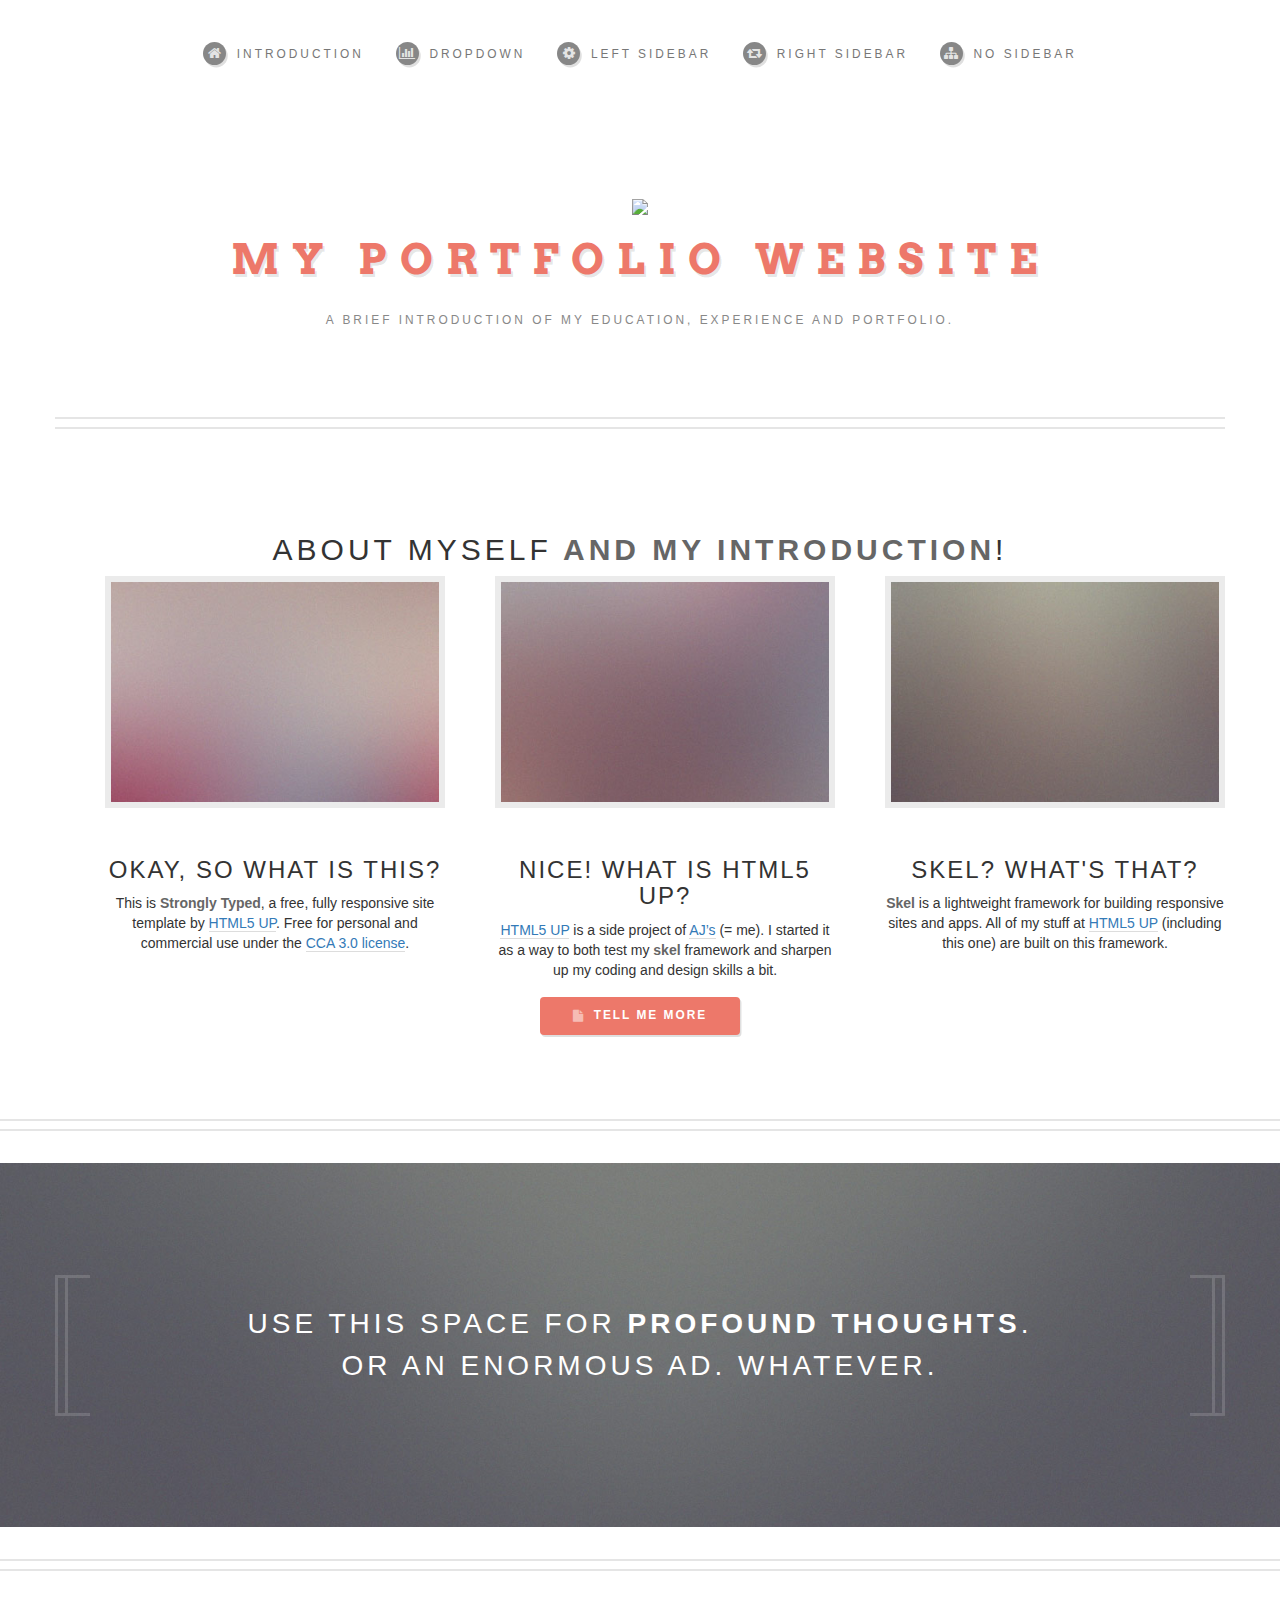
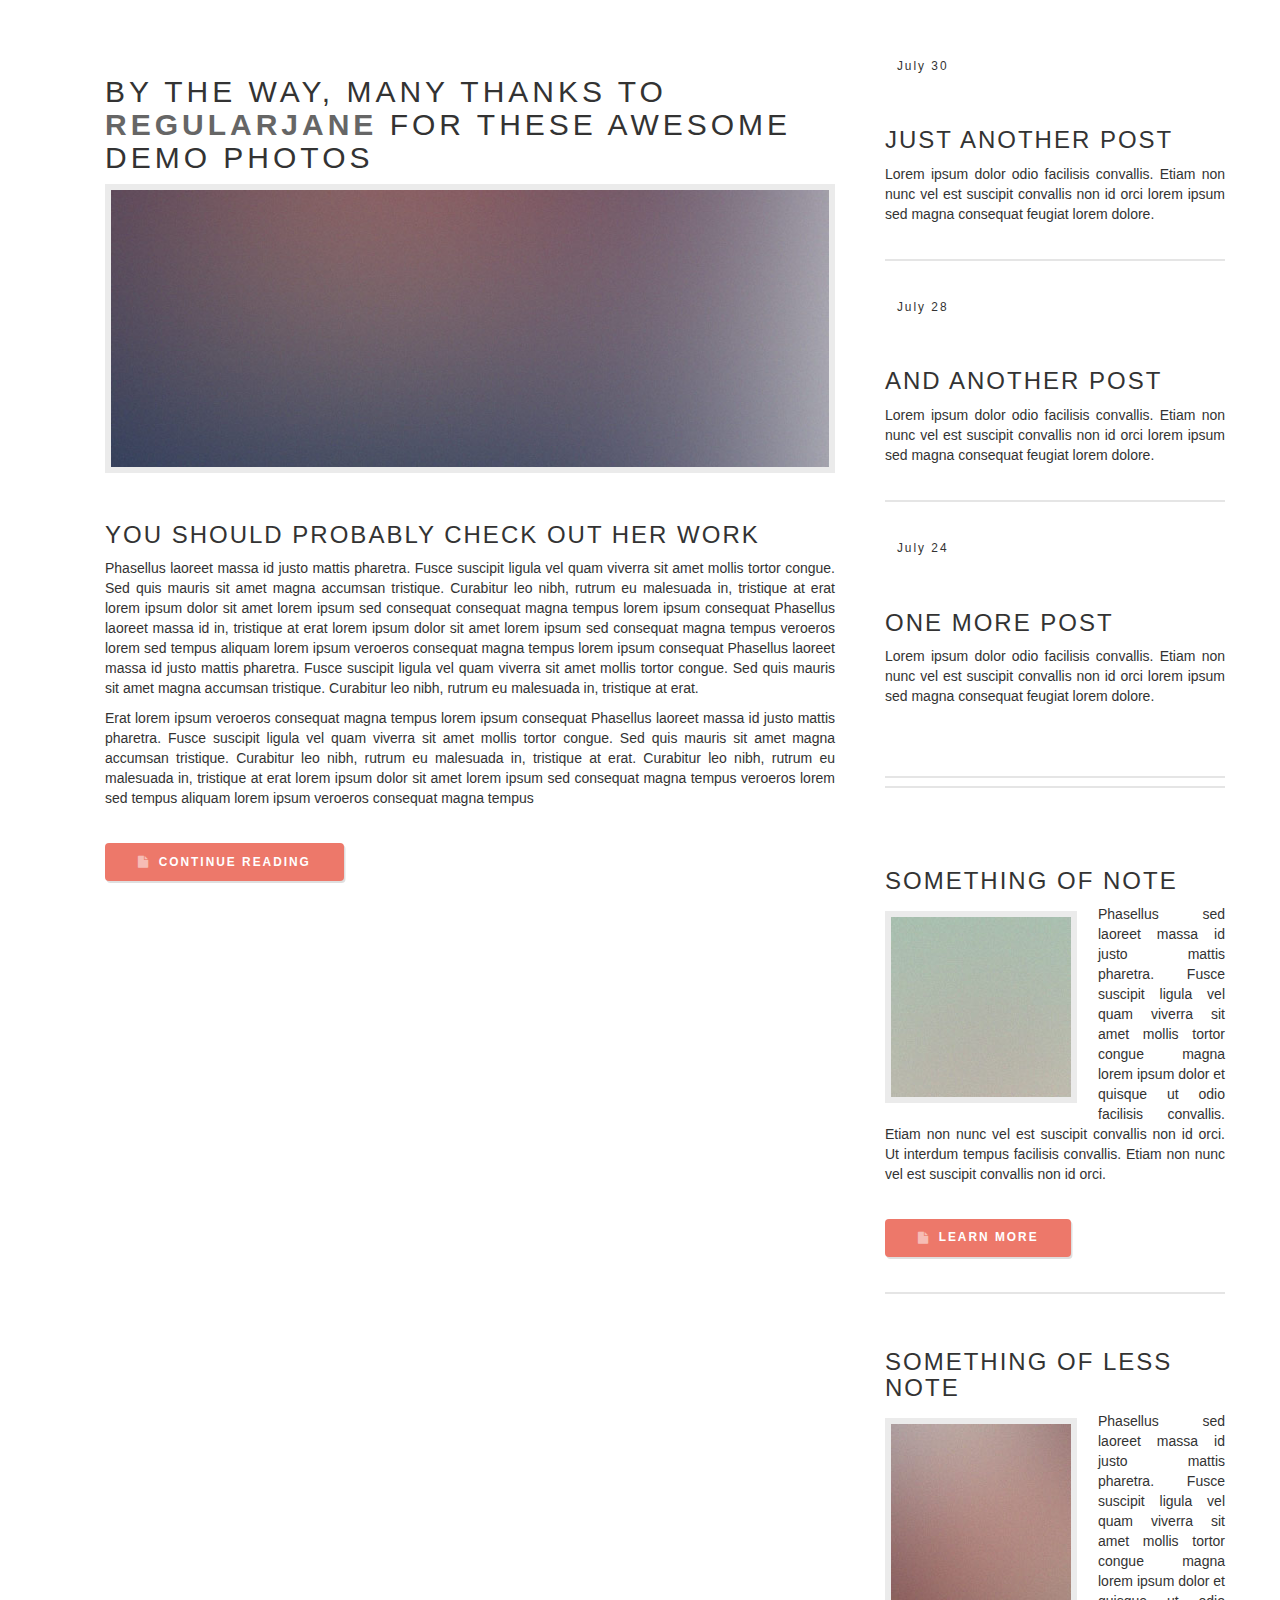
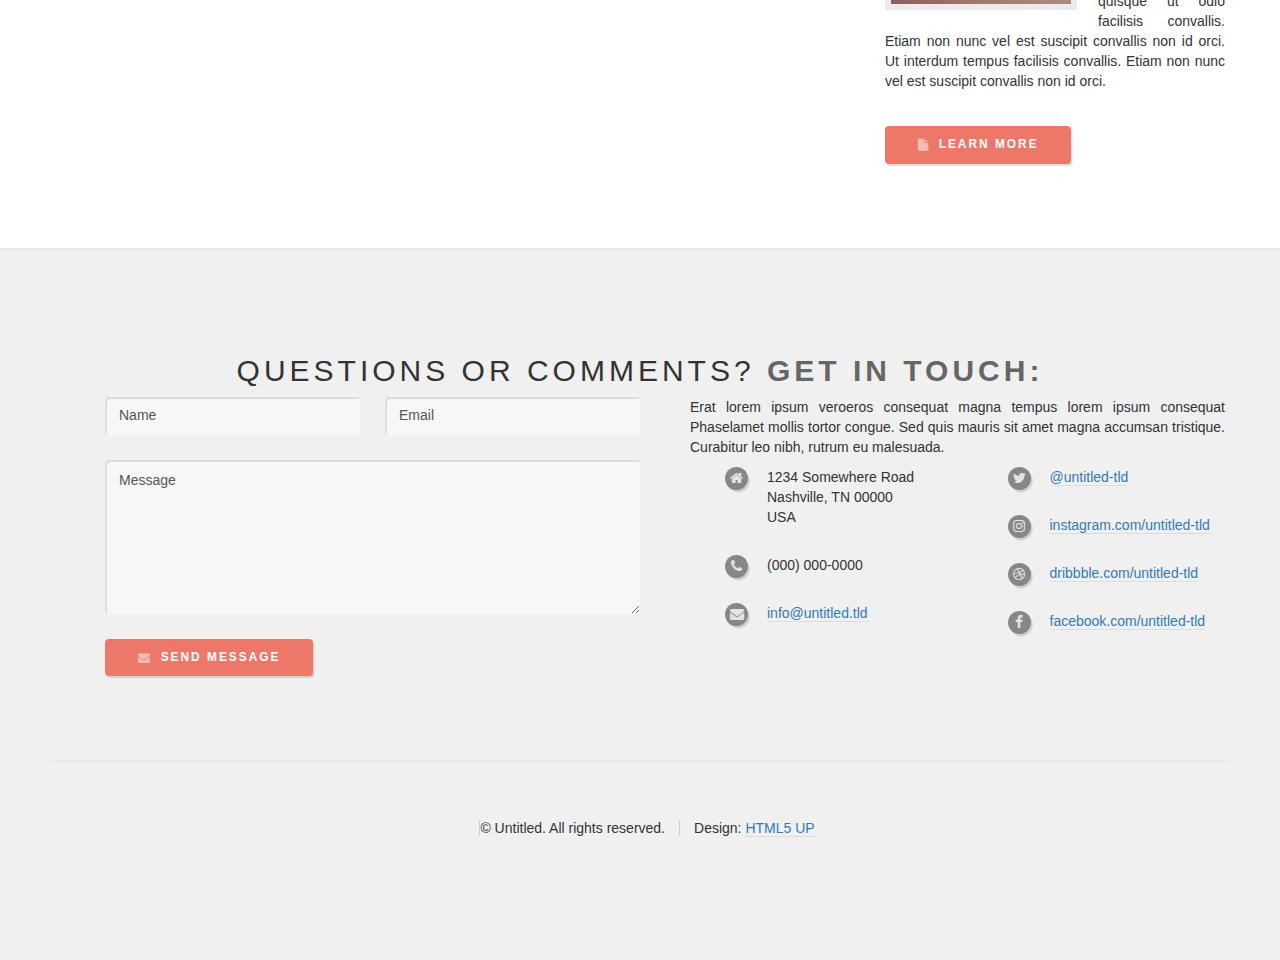
==== .vscode/introduction.html @ 700b2732 "New Introduction Page" ====
<!DOCTYPE HTML>
<!--
	Strongly Typed by HTML5 UP
	html5up.net | @ajlkn
	Free for personal and commercial use under the CCA 3.0 license (html5up.net/license)
-->
<html>
	<head>
		<title>My Introduction</title>
		<meta charset="utf-8" />
		<meta name="viewport" content="width=device-width, initial-scale=1" />
		<!--[if lte IE 8]><script src="assets/js/ie/html5shiv.js"></script><![endif]-->
		<link rel="stylesheet" href="assets/css/main.css" />
		<!--[if lte IE 8]><link rel="stylesheet" href="assets/css/ie8.css" /><![endif]-->
		<meta name="viewport" content="width=device-width, initial-scale=1">
        <link rel="stylesheet" href="https://maxcdn.bootstrapcdn.com/bootstrap/3.3.7/css/bootstrap.min.css">
        <script src="https://ajax.googleapis.com/ajax/libs/jquery/3.2.0/jquery.min.js"></script>
        <script src="https://maxcdn.bootstrapcdn.com/bootstrap/3.3.7/js/bootstrap.min.js"></script>
	</head>
	<body class="homepage">
		<div id="page-wrapper">

			<!-- Header -->
				<div id="header-wrapper">
					<div id="header" class="container">

						<!-- Logo -->
							<img src="https://www.mnsu.edu/standards/logos/logo-final-c.png" class="img-fluid" height="200px">
							<h1 id="logo"><a href="index.html">My Portfolio Website</a></h1>
							<p>A brief introduction of my education, experience and portfolio.</p>
						<!-- Nav -->
							<nav id="nav">
								<ul>
									<li><a class="icon fa-home" href="introduction.html"><span>Introduction</span></a></li>
									<li>
										<a href="#" class="icon fa-bar-chart-o"><span>Dropdown</span></a>
										<ul>
											<li><a href="#">Lorem ipsum dolor</a></li>
											<li><a href="#">Magna phasellus</a></li>
											<li><a href="#">Etiam dolore nisl</a></li>
											<li>
												<a href="#">Phasellus consequat</a>
												<ul>
													<li><a href="#">Magna phasellus</a></li>
													<li><a href="#">Etiam dolore nisl</a></li>
													<li><a href="#">Phasellus consequat</a></li>
												</ul>
											</li>
											<li><a href="#">Veroeros feugiat</a></li>
										</ul>
									</li>
									<li><a class="icon fa-cog" href="left-sidebar.html"><span>Left Sidebar</span></a></li>
									<li><a class="icon fa-retweet" href="right-sidebar.html"><span>Right Sidebar</span></a></li>
									<li><a class="icon fa-sitemap" href="no-sidebar.html"><span>No Sidebar</span></a></li>
								</ul>
							</nav>

					</div>
				</div>

			<!-- Features -->
				<div id="features-wrapper">
					<section id="features" class="container">
						<header>
							<h2>About Myself<strong> and my Introduction</strong>!</h2>
						</header>
						<div class="row">
							<div class="4u 12u(mobile)">

								<!-- Feature -->
									<section>
										<a href="#" class="image featured"><img src="images/pic01.jpg" alt="" /></a>
										<header>
											<h3>Okay, so what is this?</h3>
										</header>
										<p>This is <strong>Strongly Typed</strong>, a free, fully responsive site template
										by <a href="http://html5up.net">HTML5 UP</a>. Free for personal and commercial use under the
										<a href="http://html5up.net/license">CCA 3.0 license</a>.</p>
									</section>

							</div>
							<div class="4u 12u(mobile)">

								<!-- Feature -->
									<section>
										<a href="#" class="image featured"><img src="images/pic02.jpg" alt="" /></a>
										<header>
											<h3>Nice! What is HTML5 UP?</h3>
										</header>
										<p><a href="http://html5up.net">HTML5 UP</a> is a side project of <a href="http://twitter.com/ajlkn">AJ’s</a> (= me).
										I started it as a way to both test my <strong>skel</strong> framework and sharpen up my coding
										and design skills a bit.</p>
									</section>

							</div>
							<div class="4u 12u(mobile)">

								<!-- Feature -->
									<section>
										<a href="#" class="image featured"><img src="images/pic03.jpg" alt="" /></a>
										<header>
											<h3>Skel? What's that?</h3>
										</header>
										<p><strong>Skel</strong> is a lightweight framework for building responsive
										sites and apps. All of my stuff at <a href="http://html5up.net">HTML5 UP</a> (including this
										one) are built on this framework.</p>
									</section>

							</div>
						</div>
						<ul class="actions">
							<li><a href="#" class="button icon fa-file">Tell Me More</a></li>
						</ul>
					</section>
				</div>

			<!-- Banner -->
				<div id="banner-wrapper">
					<div class="inner">
						<section id="banner" class="container">
							<p>Use this space for <strong>profound thoughts</strong>.<br />
							Or an enormous ad. Whatever.</p>
						</section>
					</div>
				</div>

			<!-- Main -->
				<div id="main-wrapper">
					<div id="main" class="container">
						<div class="row">

							<!-- Content -->
								<div id="content" class="8u 12u(mobile)">

									<!-- Post -->
										<article class="box post">
											<header>
												<h2><a href="#">By the way, many thanks to <strong>regularjane</strong>
												for these awesome demo photos</a></h2>
											</header>
											<a href="#" class="image featured"><img src="images/pic05.jpg" alt="" /></a>
											<h3>You should probably check out her work</h3>
											<p>Phasellus laoreet massa id justo mattis pharetra. Fusce suscipit
											ligula vel quam viverra sit amet mollis tortor congue. Sed quis mauris
											sit amet magna accumsan tristique. Curabitur leo nibh, rutrum eu malesuada
											in, tristique at erat lorem ipsum dolor sit amet lorem ipsum sed consequat
											consequat magna tempus lorem ipsum consequat Phasellus laoreet massa id
											in, tristique at erat lorem ipsum dolor sit amet lorem ipsum sed consequat
											magna tempus veroeros lorem sed tempus aliquam lorem ipsum veroeros
											consequat magna tempus lorem ipsum consequat Phasellus laoreet massa id
											justo mattis pharetra. Fusce suscipit ligula vel quam viverra sit amet
											mollis tortor congue. Sed quis mauris sit amet magna accumsan tristique.
											Curabitur leo nibh, rutrum eu malesuada in, tristique at erat.</p>
											<p>Erat lorem ipsum veroeros consequat magna tempus lorem ipsum consequat
											Phasellus laoreet massa id justo mattis pharetra. Fusce suscipit ligula
											vel quam viverra sit amet mollis tortor congue. Sed quis mauris sit amet
											magna accumsan tristique. Curabitur leo nibh, rutrum eu malesuada in,
											tristique at erat. Curabitur leo nibh, rutrum eu malesuada  in, tristique
											at erat lorem ipsum dolor sit amet lorem ipsum sed consequat magna
											tempus veroeros lorem sed tempus aliquam lorem ipsum veroeros consequat
											magna tempus</p>
											<ul class="actions">
												<li><a href="#" class="button icon fa-file">Continue Reading</a></li>
											</ul>
										</article>

								</div>

							<!-- Sidebar -->
								<div id="sidebar" class="4u 12u(mobile)">

									<!-- Excerpts -->
										<section>
											<ul class="divided">
												<li>

													<!-- Excerpt -->
														<article class="box excerpt">
															<header>
																<span class="date">July 30</span>
																<h3><a href="#">Just another post</a></h3>
															</header>
															<p>Lorem ipsum dolor odio facilisis convallis. Etiam non nunc vel est
															suscipit convallis non id orci lorem ipsum sed magna consequat feugiat lorem dolore.</p>
														</article>

												</li>
												<li>

													<!-- Excerpt -->
														<article class="box excerpt">
															<header>
																<span class="date">July 28</span>
																<h3><a href="#">And another post</a></h3>
															</header>
															<p>Lorem ipsum dolor odio facilisis convallis. Etiam non nunc vel est
															suscipit convallis non id orci lorem ipsum sed magna consequat feugiat lorem dolore.</p>
														</article>

												</li>
												<li>

													<!-- Excerpt -->
														<article class="box excerpt">
															<header>
																<span class="date">July 24</span>
																<h3><a href="#">One more post</a></h3>
															</header>
															<p>Lorem ipsum dolor odio facilisis convallis. Etiam non nunc vel est
															suscipit convallis non id orci lorem ipsum sed magna consequat feugiat lorem dolore.</p>
														</article>

												</li>
											</ul>
										</section>

									<!-- Highlights -->
										<section>
											<ul class="divided">
												<li>

													<!-- Highlight -->
														<article class="box highlight">
															<header>
																<h3><a href="#">Something of note</a></h3>
															</header>
															<a href="#" class="image left"><img src="images/pic06.jpg" alt="" /></a>
															<p>Phasellus  sed laoreet massa id justo mattis pharetra. Fusce suscipit ligula vel quam
															viverra sit amet mollis tortor congue magna lorem ipsum dolor et quisque ut odio facilisis
															convallis. Etiam non nunc vel est suscipit convallis non id orci. Ut interdum tempus
															facilisis convallis. Etiam non nunc vel est suscipit convallis non id orci.</p>
															<ul class="actions">
																<li><a href="#" class="button icon fa-file">Learn More</a></li>
															</ul>
														</article>

												</li>
												<li>

													<!-- Highlight -->
														<article class="box highlight">
															<header>
																<h3><a href="#">Something of less note</a></h3>
															</header>
															<a href="#" class="image left"><img src="images/pic07.jpg" alt="" /></a>
															<p>Phasellus  sed laoreet massa id justo mattis pharetra. Fusce suscipit ligula vel quam
															viverra sit amet mollis tortor congue magna lorem ipsum dolor et quisque ut odio facilisis
															convallis. Etiam non nunc vel est suscipit convallis non id orci. Ut interdum tempus
															facilisis convallis. Etiam non nunc vel est suscipit convallis non id orci.</p>
															<ul class="actions">
																<li><a href="#" class="button icon fa-file">Learn More</a></li>
															</ul>
														</article>

												</li>
											</ul>
										</section>

								</div>

						</div>
					</div>
				</div>

			<!-- Footer -->
				<div id="footer-wrapper">
					<div id="footer" class="container">
						<header>
							<h2>Questions or comments? <strong>Get in touch:</strong></h2>
						</header>
						<div class="row">
							<div class="6u 12u(mobile)">
								<section>
									<form method="post" action="#">
										<div class="row 50%">
											<div class="6u 12u(mobile)">
												<input name="name" placeholder="Name" type="text" />
											</div>
											<div class="6u 12u(mobile)">
												<input name="email" placeholder="Email" type="text" />
											</div>
										</div>
										<div class="row 50%">
											<div class="12u">
												<textarea name="message" placeholder="Message"></textarea>
											</div>
										</div>
										<div class="row 50%">
											<div class="12u">
												<a href="#" class="form-button-submit button icon fa-envelope">Send Message</a>
											</div>
										</div>
									</form>
								</section>
							</div>
							<div class="6u 12u(mobile)">
								<section>
									<p>Erat lorem ipsum veroeros consequat magna tempus lorem ipsum consequat Phaselamet
									mollis tortor congue. Sed quis mauris sit amet magna accumsan tristique. Curabitur
									leo nibh, rutrum eu malesuada.</p>
									<div class="row">
										<div class="6u 12u(mobile)">
											<ul class="icons">
												<li class="icon fa-home">
													1234 Somewhere Road<br />
													Nashville, TN 00000<br />
													USA
												</li>
												<li class="icon fa-phone">
													(000) 000-0000
												</li>
												<li class="icon fa-envelope">
													<a href="#">info@untitled.tld</a>
												</li>
											</ul>
										</div>
										<div class="6u 12u(mobile)">
											<ul class="icons">
												<li class="icon fa-twitter">
													<a href="#">@untitled-tld</a>
												</li>
												<li class="icon fa-instagram">
													<a href="#">instagram.com/untitled-tld</a>
												</li>
												<li class="icon fa-dribbble">
													<a href="#">dribbble.com/untitled-tld</a>
												</li>
												<li class="icon fa-facebook">
													<a href="#">facebook.com/untitled-tld</a>
												</li>
											</ul>
										</div>
									</div>
								</section>
							</div>
						</div>
					</div>
					<div id="copyright" class="container">
						<ul class="links">
							<li>&copy; Untitled. All rights reserved.</li><li>Design: <a href="http://html5up.net">HTML5 UP</a></li>
						</ul>
					</div>
				</div>

		</div>

		<!-- Scripts -->
			<script src="assets/js/jquery.min.js"></script>
			<script src="assets/js/jquery.dropotron.min.js"></script>
			<script src="assets/js/skel.min.js"></script>
			<script src="assets/js/skel-viewport.min.js"></script>
			<script src="assets/js/util.js"></script>
			<!--[if lte IE 8]><script src="assets/js/ie/respond.min.js"></script><![endif]-->
			<script src="assets/js/main.js"></script>

	</body>
</html>
---- .vscode/assets/css/main.css ----
@import url("font-awesome.min.css");
@import url("https://fonts.googleapis.com/css?family=Source+Sans+Pro:300,400,600|Arvo:700");


/* Reset */

	html, body, div, span, applet, object, iframe, h1, h2, h3, h4, h5, h6, p, blockquote, pre, a, abbr, acronym, address, big, cite, code, del, dfn, em, img, ins, kbd, q, s, samp, small, strike, strong, sub, sup, tt, var, b, u, i, center, dl, dt, dd, ol, ul, li, fieldset, form, label, legend, table, caption, tbody, tfoot, thead, tr, th, td, article, aside, canvas, details, embed, figure, figcaption, footer, header, hgroup, menu, nav, output, ruby, section, summary, time, mark, audio, video {
		margin: 0;
		padding: 0;
		border: 0;
		font-size: 100%;
		font: inherit;
		vertical-align: baseline;
	}

	article, aside, details, figcaption, figure, footer, header, hgroup, menu, nav, section {
		display: block;
	}

	body {
		line-height: 1;
	}

	ol, ul {
		list-style: none;
	}

	blockquote, q {
		quotes: none;
	}

	blockquote:before, blockquote:after, q:before, q:after {
		content: '';
		content: none;
	}

	table {
		border-collapse: collapse;
		border-spacing: 0;
	}

	body {
		-webkit-text-size-adjust: none;
	}

/* Box Model */

	*, *:before, *:after {
		-moz-box-sizing: border-box;
		-webkit-box-sizing: border-box;
		box-sizing: border-box;
	}

/* Containers */

	.container {
		margin-left: auto;
		margin-right: auto;
	}

	.container.\31 25\25 {
		width: 100%;
		max-width: 1200px;
		min-width: 960px;
	}

	.container.\37 5\25 {
		width: 720px;
	}

	.container.\35 0\25 {
		width: 480px;
	}

	.container.\32 5\25 {
		width: 240px;
	}

	.container {
		width: 960px;
	}

	@media screen and (min-width: 737px) {

		.container.\31 25\25 {
			width: 100%;
			max-width: 1500px;
			min-width: 1200px;
		}

		.container.\37 5\25 {
			width: 900px;
		}

		.container.\35 0\25 {
			width: 600px;
		}

		.container.\32 5\25 {
			width: 300px;
		}

		.container {
			width: 1200px;
		}

	}

	@media screen and (min-width: 737px) and (max-width: 1200px) {

		.container.\31 25\25 {
			width: 100%;
			max-width: 1200px;
			min-width: 960px;
		}

		.container.\37 5\25 {
			width: 720px;
		}

		.container.\35 0\25 {
			width: 480px;
		}

		.container.\32 5\25 {
			width: 240px;
		}

		.container {
			width: 960px;
		}

	}

	@media screen and (max-width: 736px) {

		.container.\31 25\25 {
			width: 100%;
			max-width: 125%;
			min-width: 100%;
		}

		.container.\37 5\25 {
			width: 75%;
		}

		.container.\35 0\25 {
			width: 50%;
		}

		.container.\32 5\25 {
			width: 25%;
		}

		.container {
			width: 100% !important;
		}

	}

/* Grid */

	.row {
		border-bottom: solid 1px transparent;
		-moz-box-sizing: border-box;
		-webkit-box-sizing: border-box;
		box-sizing: border-box;
	}

	.row > * {
		float: left;
		-moz-box-sizing: border-box;
		-webkit-box-sizing: border-box;
		box-sizing: border-box;
	}

	.row:after, .row:before {
		content: '';
		display: block;
		clear: both;
		height: 0;
	}

	.row.uniform > * > :first-child {
		margin-top: 0;
	}

	.row.uniform > * > :last-child {
		margin-bottom: 0;
	}

	.row.\30 \25 > * {
		padding: 0 0 0 0px;
	}

	.row.\30 \25 {
		margin: 0 0 -1px 0px;
	}

	.row.uniform.\30 \25 > * {
		padding: 0px 0 0 0px;
	}

	.row.uniform.\30 \25 {
		margin: 0px 0 -1px 0px;
	}

	.row > * {
		padding: 0 0 0 40px;
	}

	.row {
		margin: 0 0 -1px -40px;
	}

	.row.uniform > * {
		padding: 40px 0 0 40px;
	}

	.row.uniform {
		margin: -40px 0 -1px -40px;
	}

	.row.\32 00\25 > * {
		padding: 0 0 0 80px;
	}

	.row.\32 00\25 {
		margin: 0 0 -1px -80px;
	}

	.row.uniform.\32 00\25 > * {
		padding: 80px 0 0 80px;
	}

	.row.uniform.\32 00\25 {
		margin: -80px 0 -1px -80px;
	}

	.row.\31 50\25 > * {
		padding: 0 0 0 60px;
	}

	.row.\31 50\25 {
		margin: 0 0 -1px -60px;
	}

	.row.uniform.\31 50\25 > * {
		padding: 60px 0 0 60px;
	}

	.row.uniform.\31 50\25 {
		margin: -60px 0 -1px -60px;
	}

	.row.\35 0\25 > * {
		padding: 0 0 0 20px;
	}

	.row.\35 0\25 {
		margin: 0 0 -1px -20px;
	}

	.row.uniform.\35 0\25 > * {
		padding: 20px 0 0 20px;
	}

	.row.uniform.\35 0\25 {
		margin: -20px 0 -1px -20px;
	}

	.row.\32 5\25 > * {
		padding: 0 0 0 10px;
	}

	.row.\32 5\25 {
		margin: 0 0 -1px -10px;
	}

	.row.uniform.\32 5\25 > * {
		padding: 10px 0 0 10px;
	}

	.row.uniform.\32 5\25 {
		margin: -10px 0 -1px -10px;
	}

	.\31 2u, .\31 2u\24 {
		width: 100%;
		clear: none;
		margin-left: 0;
	}

	.\31 1u, .\31 1u\24 {
		width: 91.6666666667%;
		clear: none;
		margin-left: 0;
	}

	.\31 0u, .\31 0u\24 {
		width: 83.3333333333%;
		clear: none;
		margin-left: 0;
	}

	.\39 u, .\39 u\24 {
		width: 75%;
		clear: none;
		margin-left: 0;
	}

	.\38 u, .\38 u\24 {
		width: 66.6666666667%;
		clear: none;
		margin-left: 0;
	}

	.\37 u, .\37 u\24 {
		width: 58.3333333333%;
		clear: none;
		margin-left: 0;
	}

	.\36 u, .\36 u\24 {
		width: 50%;
		clear: none;
		margin-left: 0;
	}

	.\35 u, .\35 u\24 {
		width: 41.6666666667%;
		clear: none;
		margin-left: 0;
	}

	.\34 u, .\34 u\24 {
		width: 33.3333333333%;
		clear: none;
		margin-left: 0;
	}

	.\33 u, .\33 u\24 {
		width: 25%;
		clear: none;
		margin-left: 0;
	}

	.\32 u, .\32 u\24 {
		width: 16.6666666667%;
		clear: none;
		margin-left: 0;
	}

	.\31 u, .\31 u\24 {
		width: 8.3333333333%;
		clear: none;
		margin-left: 0;
	}

	.\31 2u\24 + *,
	.\31 1u\24 + *,
	.\31 0u\24 + *,
	.\39 u\24 + *,
	.\38 u\24 + *,
	.\37 u\24 + *,
	.\36 u\24 + *,
	.\35 u\24 + *,
	.\34 u\24 + *,
	.\33 u\24 + *,
	.\32 u\24 + *,
	.\31 u\24 + * {
		clear: left;
	}

	.\-11u {
		margin-left: 91.66667%;
	}

	.\-10u {
		margin-left: 83.33333%;
	}

	.\-9u {
		margin-left: 75%;
	}

	.\-8u {
		margin-left: 66.66667%;
	}

	.\-7u {
		margin-left: 58.33333%;
	}

	.\-6u {
		margin-left: 50%;
	}

	.\-5u {
		margin-left: 41.66667%;
	}

	.\-4u {
		margin-left: 33.33333%;
	}

	.\-3u {
		margin-left: 25%;
	}

	.\-2u {
		margin-left: 16.66667%;
	}

	.\-1u {
		margin-left: 8.33333%;
	}

	@media screen and (min-width: 737px) {

		.row > * {
			padding: 50px 0 0 50px;
		}

		.row {
			margin: -50px 0 -1px -50px;
		}

		.row.uniform > * {
			padding: 50px 0 0 50px;
		}

		.row.uniform {
			margin: -50px 0 -1px -50px;
		}

		.row.\32 00\25 > * {
			padding: 100px 0 0 100px;
		}

		.row.\32 00\25 {
			margin: -100px 0 -1px -100px;
		}

		.row.uniform.\32 00\25 > * {
			padding: 100px 0 0 100px;
		}

		.row.uniform.\32 00\25 {
			margin: -100px 0 -1px -100px;
		}

		.row.\31 50\25 > * {
			padding: 75px 0 0 75px;
		}

		.row.\31 50\25 {
			margin: -75px 0 -1px -75px;
		}

		.row.uniform.\31 50\25 > * {
			padding: 75px 0 0 75px;
		}

		.row.uniform.\31 50\25 {
			margin: -75px 0 -1px -75px;
		}

		.row.\35 0\25 > * {
			padding: 25px 0 0 25px;
		}

		.row.\35 0\25 {
			margin: -25px 0 -1px -25px;
		}

		.row.uniform.\35 0\25 > * {
			padding: 25px 0 0 25px;
		}

		.row.uniform.\35 0\25 {
			margin: -25px 0 -1px -25px;
		}

		.row.\32 5\25 > * {
			padding: 12.5px 0 0 12.5px;
		}

		.row.\32 5\25 {
			margin: -12.5px 0 -1px -12.5px;
		}

		.row.uniform.\32 5\25 > * {
			padding: 12.5px 0 0 12.5px;
		}

		.row.uniform.\32 5\25 {
			margin: -12.5px 0 -1px -12.5px;
		}

		.\31 2u\28desktop\29, .\31 2u\24\28desktop\29 {
			width: 100%;
			clear: none;
			margin-left: 0;
		}

		.\31 1u\28desktop\29, .\31 1u\24\28desktop\29 {
			width: 91.6666666667%;
			clear: none;
			margin-left: 0;
		}

		.\31 0u\28desktop\29, .\31 0u\24\28desktop\29 {
			width: 83.3333333333%;
			clear: none;
			margin-left: 0;
		}

		.\39 u\28desktop\29, .\39 u\24\28desktop\29 {
			width: 75%;
			clear: none;
			margin-left: 0;
		}

		.\38 u\28desktop\29, .\38 u\24\28desktop\29 {
			width: 66.6666666667%;
			clear: none;
			margin-left: 0;
		}

		.\37 u\28desktop\29, .\37 u\24\28desktop\29 {
			width: 58.3333333333%;
			clear: none;
			margin-left: 0;
		}

		.\36 u\28desktop\29, .\36 u\24\28desktop\29 {
			width: 50%;
			clear: none;
			margin-left: 0;
		}

		.\35 u\28desktop\29, .\35 u\24\28desktop\29 {
			width: 41.6666666667%;
			clear: none;
			margin-left: 0;
		}

		.\34 u\28desktop\29, .\34 u\24\28desktop\29 {
			width: 33.3333333333%;
			clear: none;
			margin-left: 0;
		}

		.\33 u\28desktop\29, .\33 u\24\28desktop\29 {
			width: 25%;
			clear: none;
			margin-left: 0;
		}

		.\32 u\28desktop\29, .\32 u\24\28desktop\29 {
			width: 16.6666666667%;
			clear: none;
			margin-left: 0;
		}

		.\31 u\28desktop\29, .\31 u\24\28desktop\29 {
			width: 8.3333333333%;
			clear: none;
			margin-left: 0;
		}

		.\31 2u\24\28desktop\29 + *,
		.\31 1u\24\28desktop\29 + *,
		.\31 0u\24\28desktop\29 + *,
		.\39 u\24\28desktop\29 + *,
		.\38 u\24\28desktop\29 + *,
		.\37 u\24\28desktop\29 + *,
		.\36 u\24\28desktop\29 + *,
		.\35 u\24\28desktop\29 + *,
		.\34 u\24\28desktop\29 + *,
		.\33 u\24\28desktop\29 + *,
		.\32 u\24\28desktop\29 + *,
		.\31 u\24\28desktop\29 + * {
			clear: left;
		}

		.\-11u\28desktop\29 {
			margin-left: 91.66667%;
		}

		.\-10u\28desktop\29 {
			margin-left: 83.33333%;
		}

		.\-9u\28desktop\29 {
			margin-left: 75%;
		}

		.\-8u\28desktop\29 {
			margin-left: 66.66667%;
		}

		.\-7u\28desktop\29 {
			margin-left: 58.33333%;
		}

		.\-6u\28desktop\29 {
			margin-left: 50%;
		}

		.\-5u\28desktop\29 {
			margin-left: 41.66667%;
		}

		.\-4u\28desktop\29 {
			margin-left: 33.33333%;
		}

		.\-3u\28desktop\29 {
			margin-left: 25%;
		}

		.\-2u\28desktop\29 {
			margin-left: 16.66667%;
		}

		.\-1u\28desktop\29 {
			margin-left: 8.33333%;
		}

	}

	@media screen and (min-width: 737px) and (max-width: 1200px) {

		.row > * {
			padding: 30px 0 0 30px;
		}

		.row {
			margin: -30px 0 -1px -30px;
		}

		.row.uniform > * {
			padding: 30px 0 0 30px;
		}

		.row.uniform {
			margin: -30px 0 -1px -30px;
		}

		.row.\32 00\25 > * {
			padding: 60px 0 0 60px;
		}

		.row.\32 00\25 {
			margin: -60px 0 -1px -60px;
		}

		.row.uniform.\32 00\25 > * {
			padding: 60px 0 0 60px;
		}

		.row.uniform.\32 00\25 {
			margin: -60px 0 -1px -60px;
		}

		.row.\31 50\25 > * {
			padding: 45px 0 0 45px;
		}

		.row.\31 50\25 {
			margin: -45px 0 -1px -45px;
		}

		.row.uniform.\31 50\25 > * {
			padding: 45px 0 0 45px;
		}

		.row.uniform.\31 50\25 {
			margin: -45px 0 -1px -45px;
		}

		.row.\35 0\25 > * {
			padding: 15px 0 0 15px;
		}

		.row.\35 0\25 {
			margin: -15px 0 -1px -15px;
		}

		.row.uniform.\35 0\25 > * {
			padding: 15px 0 0 15px;
		}

		.row.uniform.\35 0\25 {
			margin: -15px 0 -1px -15px;
		}

		.row.\32 5\25 > * {
			padding: 7.5px 0 0 7.5px;
		}

		.row.\32 5\25 {
			margin: -7.5px 0 -1px -7.5px;
		}

		.row.uniform.\32 5\25 > * {
			padding: 7.5px 0 0 7.5px;
		}

		.row.uniform.\32 5\25 {
			margin: -7.5px 0 -1px -7.5px;
		}

		.\31 2u\28tablet\29, .\31 2u\24\28tablet\29 {
			width: 100%;
			clear: none;
			margin-left: 0;
		}

		.\31 1u\28tablet\29, .\31 1u\24\28tablet\29 {
			width: 91.6666666667%;
			clear: none;
			margin-left: 0;
		}

		.\31 0u\28tablet\29, .\31 0u\24\28tablet\29 {
			width: 83.3333333333%;
			clear: none;
			margin-left: 0;
		}

		.\39 u\28tablet\29, .\39 u\24\28tablet\29 {
			width: 75%;
			clear: none;
			margin-left: 0;
		}

		.\38 u\28tablet\29, .\38 u\24\28tablet\29 {
			width: 66.6666666667%;
			clear: none;
			margin-left: 0;
		}

		.\37 u\28tablet\29, .\37 u\24\28tablet\29 {
			width: 58.3333333333%;
			clear: none;
			margin-left: 0;
		}

		.\36 u\28tablet\29, .\36 u\24\28tablet\29 {
			width: 50%;
			clear: none;
			margin-left: 0;
		}

		.\35 u\28tablet\29, .\35 u\24\28tablet\29 {
			width: 41.6666666667%;
			clear: none;
			margin-left: 0;
		}

		.\34 u\28tablet\29, .\34 u\24\28tablet\29 {
			width: 33.3333333333%;
			clear: none;
			margin-left: 0;
		}

		.\33 u\28tablet\29, .\33 u\24\28tablet\29 {
			width: 25%;
			clear: none;
			margin-left: 0;
		}

		.\32 u\28tablet\29, .\32 u\24\28tablet\29 {
			width: 16.6666666667%;
			clear: none;
			margin-left: 0;
		}

		.\31 u\28tablet\29, .\31 u\24\28tablet\29 {
			width: 8.3333333333%;
			clear: none;
			margin-left: 0;
		}

		.\31 2u\24\28tablet\29 + *,
		.\31 1u\24\28tablet\29 + *,
		.\31 0u\24\28tablet\29 + *,
		.\39 u\24\28tablet\29 + *,
		.\38 u\24\28tablet\29 + *,
		.\37 u\24\28tablet\29 + *,
		.\36 u\24\28tablet\29 + *,
		.\35 u\24\28tablet\29 + *,
		.\34 u\24\28tablet\29 + *,
		.\33 u\24\28tablet\29 + *,
		.\32 u\24\28tablet\29 + *,
		.\31 u\24\28tablet\29 + * {
			clear: left;
		}

		.\-11u\28tablet\29 {
			margin-left: 91.66667%;
		}

		.\-10u\28tablet\29 {
			margin-left: 83.33333%;
		}

		.\-9u\28tablet\29 {
			margin-left: 75%;
		}

		.\-8u\28tablet\29 {
			margin-left: 66.66667%;
		}

		.\-7u\28tablet\29 {
			margin-left: 58.33333%;
		}

		.\-6u\28tablet\29 {
			margin-left: 50%;
		}

		.\-5u\28tablet\29 {
			margin-left: 41.66667%;
		}

		.\-4u\28tablet\29 {
			margin-left: 33.33333%;
		}

		.\-3u\28tablet\29 {
			margin-left: 25%;
		}

		.\-2u\28tablet\29 {
			margin-left: 16.66667%;
		}

		.\-1u\28tablet\29 {
			margin-left: 8.33333%;
		}

	}

	@media screen and (max-width: 736px) {

		.row > * {
			padding: 20px 0 0 20px;
		}

		.row {
			margin: -20px 0 -1px -20px;
		}

		.row.uniform > * {
			padding: 20px 0 0 20px;
		}

		.row.uniform {
			margin: -20px 0 -1px -20px;
		}

		.row.\32 00\25 > * {
			padding: 40px 0 0 40px;
		}

		.row.\32 00\25 {
			margin: -40px 0 -1px -40px;
		}

		.row.uniform.\32 00\25 > * {
			padding: 40px 0 0 40px;
		}

		.row.uniform.\32 00\25 {
			margin: -40px 0 -1px -40px;
		}

		.row.\31 50\25 > * {
			padding: 30px 0 0 30px;
		}

		.row.\31 50\25 {
			margin: -30px 0 -1px -30px;
		}

		.row.uniform.\31 50\25 > * {
			padding: 30px 0 0 30px;
		}

		.row.uniform.\31 50\25 {
			margin: -30px 0 -1px -30px;
		}

		.row.\35 0\25 > * {
			padding: 10px 0 0 10px;
		}

		.row.\35 0\25 {
			margin: -10px 0 -1px -10px;
		}

		.row.uniform.\35 0\25 > * {
			padding: 10px 0 0 10px;
		}

		.row.uniform.\35 0\25 {
			margin: -10px 0 -1px -10px;
		}

		.row.\32 5\25 > * {
			padding: 5px 0 0 5px;
		}

		.row.\32 5\25 {
			margin: -5px 0 -1px -5px;
		}

		.row.uniform.\32 5\25 > * {
			padding: 5px 0 0 5px;
		}

		.row.uniform.\32 5\25 {
			margin: -5px 0 -1px -5px;
		}

		.\31 2u\28mobile\29, .\31 2u\24\28mobile\29 {
			width: 100%;
			clear: none;
			margin-left: 0;
		}

		.\31 1u\28mobile\29, .\31 1u\24\28mobile\29 {
			width: 91.6666666667%;
			clear: none;
			margin-left: 0;
		}

		.\31 0u\28mobile\29, .\31 0u\24\28mobile\29 {
			width: 83.3333333333%;
			clear: none;
			margin-left: 0;
		}

		.\39 u\28mobile\29, .\39 u\24\28mobile\29 {
			width: 75%;
			clear: none;
			margin-left: 0;
		}

		.\38 u\28mobile\29, .\38 u\24\28mobile\29 {
			width: 66.6666666667%;
			clear: none;
			margin-left: 0;
		}

		.\37 u\28mobile\29, .\37 u\24\28mobile\29 {
			width: 58.3333333333%;
			clear: none;
			margin-left: 0;
		}

		.\36 u\28mobile\29, .\36 u\24\28mobile\29 {
			width: 50%;
			clear: none;
			margin-left: 0;
		}

		.\35 u\28mobile\29, .\35 u\24\28mobile\29 {
			width: 41.6666666667%;
			clear: none;
			margin-left: 0;
		}

		.\34 u\28mobile\29, .\34 u\24\28mobile\29 {
			width: 33.3333333333%;
			clear: none;
			margin-left: 0;
		}

		.\33 u\28mobile\29, .\33 u\24\28mobile\29 {
			width: 25%;
			clear: none;
			margin-left: 0;
		}

		.\32 u\28mobile\29, .\32 u\24\28mobile\29 {
			width: 16.6666666667%;
			clear: none;
			margin-left: 0;
		}

		.\31 u\28mobile\29, .\31 u\24\28mobile\29 {
			width: 8.3333333333%;
			clear: none;
			margin-left: 0;
		}

		.\31 2u\24\28mobile\29 + *,
		.\31 1u\24\28mobile\29 + *,
		.\31 0u\24\28mobile\29 + *,
		.\39 u\24\28mobile\29 + *,
		.\38 u\24\28mobile\29 + *,
		.\37 u\24\28mobile\29 + *,
		.\36 u\24\28mobile\29 + *,
		.\35 u\24\28mobile\29 + *,
		.\34 u\24\28mobile\29 + *,
		.\33 u\24\28mobile\29 + *,
		.\32 u\24\28mobile\29 + *,
		.\31 u\24\28mobile\29 + * {
			clear: left;
		}

		.\-11u\28mobile\29 {
			margin-left: 91.66667%;
		}

		.\-10u\28mobile\29 {
			margin-left: 83.33333%;
		}

		.\-9u\28mobile\29 {
			margin-left: 75%;
		}

		.\-8u\28mobile\29 {
			margin-left: 66.66667%;
		}

		.\-7u\28mobile\29 {
			margin-left: 58.33333%;
		}

		.\-6u\28mobile\29 {
			margin-left: 50%;
		}

		.\-5u\28mobile\29 {
			margin-left: 41.66667%;
		}

		.\-4u\28mobile\29 {
			margin-left: 33.33333%;
		}

		.\-3u\28mobile\29 {
			margin-left: 25%;
		}

		.\-2u\28mobile\29 {
			margin-left: 16.66667%;
		}

		.\-1u\28mobile\29 {
			margin-left: 8.33333%;
		}

	}

/* Basic */

	body {
		background: #f0f0f0;
		font-family: 'Source Sans Pro';
		font-weight: 300;
		color: #777;
	}

		body.is-loading * {
			-moz-transition: none !important;
			-webkit-transition: none !important;
			-ms-transition: none !important;
			transition: none !important;
			-moz-animation: none !important;
			-webkit-animation: none !important;
			-ms-animation: none !important;
			animation: none !important;
		}

	input, textarea, select {
		font-family: 'Source Sans Pro';
		font-weight: 300;
		color: #777;
	}

	h1, h2, h3, h4, h5, h6 {
		font-weight: 600;
		text-transform: uppercase;
		color: #888;
	}

	h1 a, h2 a, h3 a, h4 a, h5 a, h6 a {
		color: inherit;
		text-decoration: none;
		border: 0;
	}

	a {
		-moz-transition: color 0.25s ease-in-out, border-bottom-color 0.25s ease-in-out;
		-webkit-transition: color 0.25s ease-in-out, border-bottom-color 0.25s ease-in-out;
		-ms-transition: color 0.25s ease-in-out, border-bottom-color 0.25s ease-in-out;
		transition: color 0.25s ease-in-out, border-bottom-color 0.25s ease-in-out;
		color: #666;
		text-decoration: none;
		border-bottom: solid 1px #ddd;
	}

		a strong {
			-moz-transition: color 0.25s ease-in-out, border-bottom-color 0.25s ease-in-out;
			-webkit-transition: color 0.25s ease-in-out, border-bottom-color 0.25s ease-in-out;
			-ms-transition: color 0.25s ease-in-out, border-bottom-color 0.25s ease-in-out;
			transition: color 0.25s ease-in-out, border-bottom-color 0.25s ease-in-out;
		}

		a:hover {
			color: #ed786a;
			border-bottom-color: rgba(255, 255, 255, 0);
		}

			a:hover strong {
				color: #ed786a;
			}

	strong, b {
		font-weight: 600;
		color: #666;
	}

	em, i {
		font-style: italic;
	}

	sub {
		position: relative;
		top: 0.5em;
		font-size: 0.8em;
	}

	sup {
		position: relative;
		top: -0.5em;
		font-size: 0.8em;
	}

	hr {
		border: 0;
		border-top: solid 1px #ddd;
	}

	blockquote {
		border-left: solid 0.5em #ddd;
		padding: 1em 0 1em 2em;
		font-style: italic;
	}

	p {
		text-align: justify;
		margin-bottom: 2em;
	}

	ul, ol, dl, table, blockquote {
		margin-bottom: 2em;
	}

	br.clear {
		clear: both;
	}

/* Sections/Article */

	section, article {
		margin-bottom: 3em;
	}

	section > :last-child,
	article > :last-child,
	section:last-child,
	article:last-child {
		margin-bottom: 0;
	}

/* Image */

	.image {
		-moz-transition: opacity 0.25s ease-in-out;
		-webkit-transition: opacity 0.25s ease-in-out;
		-ms-transition: opacity 0.25s ease-in-out;
		transition: opacity 0.25s ease-in-out;
		display: inline-block;
		border: solid 6px #ebebeb !important;
	}

		.image:hover {
			opacity: 0.9;
		}

		.image img {
			display: block;
			width: 100%;
		}

		.image.fit {
			display: block;
			width: 100%;
		}

		.image.featured {
			display: block;
			width: 100%;
			margin: 0 0 3.5em 0;
		}

		.image.left {
			float: left;
			margin: 0 1.5em 1.5em 0;
			position: relative;
			top: 0.5em;
		}

		.image.centered {
			display: block;
			margin: 0 0 2em 0;
		}

			.image.centered img {
				margin: 0 auto;
				width: auto;
			}

/* List */

	ul.default {
		list-style: disc;
		margin-left: 1em;
	}

		ul.default li {
			padding-left: 0.5em;
			margin: 0.75em 0 0.75em 0;
		}

			ul.default li:first-child {
				margin-top: 0;
			}

	ul.links {
		list-style: decimal;
		margin-left: 1em;
	}

		ul.links li {
			display: inline;
			border-left: solid 1px #d0d0d0;
			padding-left: 1em;
			margin-left: 1em;
		}

			ul.links li:first-child {
				margin-left: 0;
				padding-left: 0;
			}

	ul.actions {
		margin-top: 2.5em;
		clear: both;
	}

	ul.divided li {
		border-top: solid 2px #e5e5e5;
	}

		ul.divided li:first-child {
			border-top: 0;
			margin-top: 0;
			padding-top: 0;
		}

	ul.icons > li {
		position: relative;
		padding: 2em 0 0 3em;
	}

		ul.icons > li:before {
			position: absolute;
			left: 0;
			top: 2em;
			display: block;
			background: #878787;
			color: #e4e4e4;
			width: 1.65em;
			height: 1.65em;
			border-radius: 1.65em;
			line-height: 1.65em;
			text-align: center;
			box-shadow: 0.125em 0.175em 0 0 rgba(0, 0, 0, 0.125);
		}

		ul.icons > li:first-child {
			padding-top: 0;
		}

			ul.icons > li:first-child:before {
				top: 0;
			}

	ol.default {
		list-style: decimal;
		margin-left: 1em;
	}

		ol.default li {
			padding-left: 0.5em;
			margin: 0.75em 0 0.75em 0;
		}

			ol.default li:first-child {
				margin-top: 0;
			}

/* Form */

	form label {
		font-weight: 600;
		text-transform: uppercase;
		color: #888;
		display: block;
		margin: 0 0 1em 0;
	}

	form input[type="text"],
	form input[type="email"]
	input[type="password"],
	form select,
	form textarea {
		-moz-transition: background-color 0.25s ease-in-out;
		-webkit-transition: background-color 0.25s ease-in-out;
		-ms-transition: background-color 0.25s ease-in-out;
		transition: background-color 0.25s ease-in-out;
		-webkit-appearance: none;
		display: block;
		border: 0;
		background: #e8e8e8;
		width: 100%;
		box-shadow: inset 2px 2px 0px 0px rgba(0, 0, 0, 0.1);
		border-radius: 4px;
		line-height: 1.25em;
		padding: 0.75em 1em 0.75em 1em;
	}

		form input[type="text"]:focus,
		form input[type="email"]
		input[type="password"]:focus,
		form select:focus,
		form textarea:focus {
			background: #f0f0f0;
		}

	form textarea {
		min-height: 11em;
	}

	form .formerize-placeholder {
		color: #555 !important;
	}

	form ::-webkit-input-placeholder {
		color: #555 !important;
		line-height: 1.35em;
	}

	form :-moz-placeholder {
		color: #555 !important;
	}

	form ::-moz-placeholder {
		color: #555 !important;
	}

	form :-ms-input-placeholder {
		color: #555 !important;
	}

	form ::-moz-focus-inner {
		border: 0;
	}

/* Table */

	table {
		width: 100%;
	}

		table.default {
			width: 100%;
		}

			table.default tbody tr {
				border-top: solid 1px #E5E5E5;
			}

				table.default tbody tr:first-child {
					border-top: 0;
				}

			table.default td {
				padding: 0.75em 1em 0.75em 1em;
			}

			table.default th {
				text-align: left;
				font-weight: bold;
				padding: 0.75em 1em 0.75em 1em;
			}

			table.default thead {
				background: #878787;
				color: #fff;
				font-weight: 400;
				text-transform: uppercase;
				border: 0;
				box-shadow: 0.125em 0.175em 0 0 rgba(0, 0, 0, 0.125);
			}

			table.default tfoot {
				background: #F0F0F0;
				border-top: solid 2px #E5E5E5;
			}

/* Button */

	input[type="button"],
	input[type="submit"],
	input[type="reset"],
	button,
	.button {
		-moz-transition: all 0.25s ease-in-out;
		-webkit-transition: all 0.25s ease-in-out;
		-ms-transition: all 0.25s ease-in-out;
		transition: all 0.25s ease-in-out;
		-webkit-appearance: none;
		position: relative;
		display: inline-block;
		background: #ed786a;
		color: #fff !important;
		text-transform: uppercase;
		border-radius: 4px;
		border: 0;
		outline: 0;
		font-size: 1em;
		box-shadow: 0.125em 0.175em 0 0 rgba(0, 0, 0, 0.125);
		font-weight: 600;
		text-align: center;
	}

		input[type="button"].icon:before,
		input[type="submit"].icon:before,
		input[type="reset"].icon:before,
		button.icon:before,
		.button.icon:before {
			position: relative;
			padding-right: 0.75em;
			opacity: 0.5;
			top: 0.05em;
		}

		input[type="button"]:hover,
		input[type="submit"]:hover,
		input[type="reset"]:hover,
		button:hover,
		.button:hover {
			background: #fd887a;
		}

		input[type="button"]:active,
		input[type="submit"]:active,
		input[type="reset"]:active,
		button:active,
		.button:active {
			background: #ed786a;
		}

		input[type="button"].alt,
		input[type="submit"].alt,
		input[type="reset"].alt,
		button.alt,
		.button.alt {
			background: #878787;
		}

			input[type="button"].alt:hover,
			input[type="submit"].alt:hover,
			input[type="reset"].alt:hover,
			button.alt:hover,
			.button.alt:hover {
				background: #979797;
			}

			input[type="button"].alt:active,
			input[type="submit"].alt:active,
			input[type="reset"].alt:active,
			button.alt:active,
			.button.alt:active {
				background: #878787;
			}

/* Box */

	.box .excerpt .date {
		background: #878787;
		color: #fff;
		font-weight: 400;
		text-transform: uppercase;
		border-radius: 4px;
		border: 0;
		box-shadow: 0.125em 0.175em 0 0 rgba(0, 0, 0, 0.125);
	}

/* Icons */

	.icon {
		position: relative;
		text-decoration: none;
	}

		.icon:before {
			-moz-osx-font-smoothing: grayscale;
			-webkit-font-smoothing: antialiased;
			font-family: FontAwesome;
			font-style: normal;
			font-weight: normal;
			text-transform: none !important;
		}

		.icon > .label {
			display: none;
		}

/* Wrappers */

	#header-wrapper {
		position: relative;
		background: #fff;
		text-align: center;
	}

		#header-wrapper p {
			text-align: center;
		}

	#banner-wrapper {
		position: relative;
		overflow: hidden;
		background: #fff;
		color: #fff;
		text-align: center;
		border-top: solid 2px #e5e5e5;
		border-bottom: solid 2px #e5e5e5;
		box-shadow: inset 0px -8px 0px 0px #fff, inset 0px -10px 0px 0px #e5e5e5, inset 0px 8px 0px 0px #fff, inset 0px 10px 0px 0px #e5e5e5;
	}

		#banner-wrapper .inner {
			background: url("../../images/banner.jpg");
			background-size: cover;
		}

		#banner-wrapper p {
			text-align: center;
		}

	#features-wrapper {
		position: relative;
		overflow: hidden;
		background: #fff;
		text-align: center;
	}

		#features-wrapper p {
			text-align: center;
		}

		#features-wrapper .actions {
			margin-top: 1.25em;
		}

	#main-wrapper {
		position: relative;
		overflow: hidden;
		background: #fff;
	}

	#footer-wrapper {
		position: relative;
		overflow: hidden;
		border-top: solid 2px #e5e5e5;
		background: #f0f0f0;
	}

		#footer-wrapper form input[type="text"],
		#footer-wrapper form input[type="email"],
		#footer-wrapper form input[type="password"],
		#footer-wrapper form select,
		#footer-wrapper form textarea {
			background: #f7f7f7;
		}

			#footer-wrapper form input[type="text"]:focus,
			#footer-wrapper form input[type="email"]:focus,
			#footer-wrapper form input[type="password"]:focus,
			#footer-wrapper form select:focus,
			#footer-wrapper form textarea:focus {
				background: #fff;
			}

		#footer-wrapper h2 {
			text-align: center;
		}

/* Header */

	#header {
		position: relative;
		border-bottom: solid 2px #e5e5e5;
		box-shadow: inset 0px -8px 0px 0px #fff, inset 0px -10px 0px 0px #e5e5e5;
	}

		#header h1 {
			font-family: 'Arvo';
			font-weight: 700;
			color: #ed786a;
			text-shadow: 0.05em 0.075em 0 rgba(0, 0, 0, 0.1);
		}

			#header h1 a {
				border: 0;
			}

		#header p {
			text-transform: uppercase;
			font-weight: 400;
			color: #888;
		}

/* Nav */

	#nav {
		cursor: default;
	}

		#nav > ul > li > a {
			border: 0;
			text-decoration: none;
			text-transform: uppercase;
			font-weight: 400;
			color: #777;
			outline: 0;
		}

			#nav > ul > li > a:before {
				display: inline-block;
				background: #878787;
				color: #e4e4e4;
				width: 1.65em;
				height: 1.65em;
				border-radius: 1.65em;
				line-height: 1.65em;
				text-align: center;
				box-shadow: 0.125em 0.175em 0 0 rgba(0, 0, 0, 0.125);
				margin-right: 0.75em;
				-moz-transition: color 0.25s ease-in-out, background 0.25s ease-in-out;
				-webkit-transition: color 0.25s ease-in-out, background 0.25s ease-in-out;
				-o-transition: color 0.25s ease-in-out, background 0.25s ease-in-out;
				-ms-transition: color 0.25s ease-in-out, background 0.25s ease-in-out;
				transition: color 0.25s ease-in-out, background 0.25s ease-in-out;
			}

			#nav > ul > li > a > span {
				-moz-transition: color 0.25s ease-in-out;
				-webkit-transition: color 0.25s ease-in-out;
				-o-transition: color 0.25s ease-in-out;
				-ms-transition: color 0.25s ease-in-out;
				transition: color 0.25s ease-in-out;
			}

		#nav > ul > li.active > a:before, #nav > ul > li:hover > a:before {
			background: #ED786A;
			color: #fff;
		}

		#nav > ul > li.active > a > span, #nav > ul > li:hover > a > span {
			color: #ED786A;
		}

/* Features */

/* Banner */

	#banner {
		position: relative;
		text-transform: uppercase;
	}

		#banner p {
			font-weight: 400;
		}

		#banner strong {
			color: inherit;
		}

/* Content */

	#content > section,
	#content > article {
		border-top: solid 2px #e5e5e5;
		box-shadow: inset 0px 8px 0px 0px #fff, inset 0px 10px 0px 0px #e5e5e5;
	}

		#content > section:first-child,
		#content > article:first-child {
			border-top: 0;
			box-shadow: none;
		}

/* Sidebar */

	#sidebar > section,
	#sidebar > article {
		border-top: solid 2px #e5e5e5;
		box-shadow: inset 0px 8px 0px 0px #fff, inset 0px 10px 0px 0px #e5e5e5;
	}

		#sidebar > section:first-child,
		#sidebar > article:first-child {
			border-top: 0;
			box-shadow: none;
		}

/* Copyright */

	#copyright {
		border-top: solid 2px #e5e5e5;
		text-align: center;
	}

/* Desktop */

	@media screen and (min-width: 737px) {

		/* Basic */

			body, input, textarea, select {
				line-height: 1.65em;
				font-size: 13pt;
			}

			h2 {
				font-size: 1.65em;
				font-weight: 400;
				letter-spacing: 4px;
				margin: 0 0 1.5em 0;
				line-height: 1.75em;
			}

			h3 {
				font-size: 1em;
				letter-spacing: 2px;
				margin: 0 0 1.25em 0;
			}

		/* Table */

			table.default thead {
				font-size: 0.85em;
				letter-spacing: 2px;
			}

		/* Button */

			input[type="button"],
			input[type="submit"],
			input[type="reset"],
			button,
			.button {
				font-size: 0.85em;
				letter-spacing: 2px;
				padding: 0.85em 2.75em 0.85em 2.75em;
			}

		/* List */

			ul.actions li {
				display: inline-block;
				margin-left: 1em;
			}

				ul.actions li:first-child {
					margin-left: 0;
				}

			ul.divided li {
				margin: 2.5em 0 0 0;
				padding: 2.5em 0 0 0;
			}

		/* Box */

			.no-sidebar .box .post > header {
				text-align: center;
			}

			.box.excerpt .date {
				display: inline-block;
				font-size: 0.85em;
				letter-spacing: 2px;
				padding: 0.25em 1em 0.25em 1em;
				margin: 0 0 2.5em 0;
			}

		/* Wrappers */

			#features-wrapper {
				padding: 6em 0 6em 0;
			}

			#banner-wrapper {
				padding: 3em 0 3em 0;
			}

			#main-wrapper {
				padding: 6em 0 6em 0;
			}

			#footer-wrapper {
				padding: 6em 0 8em 0;
			}

		/* Header */

			#header {
				padding: 14em 0 7em 0;
			}

				#header h1 {
					font-size: 3em;
					letter-spacing: 13px;
				}

				#header p {
					margin: 2.5em 0 0 0;
					font-size: 0.85em;
					letter-spacing: 3px;
				}

		/* Nav */

			#nav {
				position: absolute;
				top: 3em;
				left: 0;
				width: 100%;
			}

				#nav > ul > li {
					display: inline-block;
					padding-right: 2em;
				}

					#nav > ul > li:last-child {
						padding-right: 0;
					}

					#nav > ul > li > a {
						display: block;
					}

						#nav > ul > li > a > span {
							font-size: 0.85em;
							letter-spacing: 3px;
						}

					#nav > ul > li > ul {
						display: none;
					}

			.dropotron {
				text-align: left;
				border: solid 1px #e5e5e5;
				border-radius: 4px;
				background: #fff;
				background: rgba(255, 255, 255, 0.965);
				box-shadow: 0px 2px 2px 0px rgba(0, 0, 0, 0.1);
				padding: 0.75em 0 0.5em 0;
				min-width: 12em;
				margin-top: calc(-0.5em + 1px);
				margin-left: -2px;
			}

				.dropotron.level-0 {
					margin-top: 1.5em;
					margin-left: -1em;
				}

					.dropotron.level-0:after {
						content: '';
						display: block;
						position: absolute;
						left: 1.25em;
						top: calc(-0.75em + 1px);
						border-left: solid 0.75em rgba(255, 255, 255, 0);
						border-right: solid 0.75em rgba(255, 255, 255, 0);
						border-bottom: solid 0.75em #fff;
					}

					.dropotron.level-0:before {
						content: '';
						display: block;
						position: absolute;
						left: 1.25em;
						top: -0.75em;
						border-left: solid 0.75em rgba(255, 255, 255, 0);
						border-right: solid 0.75em rgba(255, 255, 255, 0);
						border-bottom: solid 0.75em #ccc;
					}

				.dropotron span, .dropotron a {
					display: block;
					padding: 0.3em 1em 0.3em 1em;
					border: 0;
					border-top: solid 1px #f0f0f0;
					outline: 0;
				}

				.dropotron li:first-child > span, .dropotron li:first-child > a {
					border-top: 0;
					padding-top: 0;
				}

				.dropotron li:hover > span, .dropotron li:hover > a {
					-moz-transition: color 0.25s ease-in-out, border-bottom-color 0.25s ease-in-out;
					-webkit-transition: color 0.25s ease-in-out, border-bottom-color 0.25s ease-in-out;
					-ms-transition: color 0.25s ease-in-out, border-bottom-color 0.25s ease-in-out;
					transition: color 0.25s ease-in-out, border-bottom-color 0.25s ease-in-out;
					color: #ed786a;
				}

		/* Banner */

			#banner {
				padding: 10em 0 10em 0;
			}

				#banner p {
					font-size: 2em;
					line-height: 1.5em;
					letter-spacing: 4px;
				}

				#banner:before, #banner:after {
					content: '';
					display: block;
					position: absolute;
					top: 50%;
					width: 35px;
					height: 141px;
					margin-top: -70px;
					background: url("images/bracket.svg");
					opacity: 0.15;
				}

				#banner:before {
					left: 0;
				}

				#banner:after {
					-moz-transform: scaleX(-1);
					-webkit-transform: scaleX(-1);
					-ms-transform: scaleX(-1);
					transform: scaleX(-1);
					right: 0;
				}

		/* Content */

			#content > > section,
			#content > > article {
				margin: 5em 0 0 0;
				padding: 5em 0 0 0;
			}

				#content > > section:first-child,
				#content > > article:first-child {
					margin: 0;
					padding: 0;
				}

		/* Sidebar */

			#sidebar > section,
			#sidebar > article {
				margin: 5em 0 0 0;
				padding: 5em 0 0 0;
			}

				#sidebar > section:first-child,
				#sidebar > article:first-child {
					margin: 0;
					padding: 0;
				}

		/* Copyright */

			#copyright {
				margin-top: 6em;
				padding-top: 4em;
			}

	}

/* Tablet */

	@media screen and (min-width: 737px) and (max-width: 1200px) {

		/* Basic */

			body {
				min-width: 960px;
				line-height: 1.75em;
				font-size: 12pt;
			}

			input, textarea, select {
				line-height: 1.75em;
				font-size: 12pt;
			}

			h2 {
				margin: 0 0 1em 0;
				font-size: 1.5em;
			}

			h3 {
				margin: 0 0 1em 0;
			}

			h2 br, h3 br, h4 br, h5 br, h6 br {
				display: none;
			}

		/* Image */

			.image.featured {
				margin: 0 0 2.5em 0;
			}

		/* Wrappers */

			#features-wrapper {
				padding: 4em 0 4em 0;
			}

			#banner-wrapper {
				padding: 2em 0 2em 0;
			}

			#main-wrapper {
				padding: 4em 0 4em 0;
			}

			#footer-wrapper {
				padding: 4em 0 6em 0;
			}

		/* Header */

			#header {
				padding: 9em 0 4em 0;
			}

				#header h1 {
					font-size: 2em;
				}

				#header p {
					margin: 1.5em 0 0 0;
				}

		/* Nav */

			#nav > ul > li {
				padding-right: 1.25em;
			}

		/* Banner */

			#banner {
				padding: 7em 0 7em 0;
			}

		/* Copyright */

			#copyright {
				margin-top: 5em;
				padding-top: 2em;
			}

	}

/* Mobile */

	#navPanel, #titleBar {
		display: none;
	}

	@media screen and (max-width: 736px) {

		/* Basic */

			html, body {
				overflow-x: hidden;
			}

			body, input, textarea, select {
				line-height: 1.75em;
				font-size: 11pt;
				letter-spacing: 0;
			}

			h2, h3, h4, h5, h6 {
				font-size: 1.2em;
				letter-spacing: 2px;
				text-align: center;
				margin: 0 0 1.5em 0;
			}

				h2 br, h3 br, h4 br, h5 br, h6 br {
					display: none;
				}

		/* Sections/Article */

			section, article {
				clear: both;
				margin: 2em 0 2em 0 !important;
			}

				section > :first-child, section:first-child, article > :first-child, article:first-child {
					margin-top: 0 !important;
				}

		/* Image */

			.image.left {
				width: 40%;
			}

			.image.featured {
				margin: 0 0 2em 0;
			}

		/* Button */

			input[type="button"],
			input[type="submit"],
			input[type="reset"],
			button,
			.button {
				letter-spacing: 2px;
				display: block;
				padding: 1em 0 1em 0;
			}

		/* List */

			ul.links li {
				display: block;
				border: 0;
				padding: 0.25em 0 0 0;
				margin: 0;
			}

			ul.divided li {
				margin: 2.75em 0 0 0;
				padding: 2.75em 0 0 0;
			}

			ul.icons {
				padding: 0 !important;
				margin: 0 0 0.5em 0 !important;
			}

		/* Box */

			.box.excerpt .date {
				display: block;
				letter-spacing: 2px;
				padding: 0.25em 1em 0.25em 1em;
				margin: 0 auto 2.5em auto;
				text-align: center;
			}

		/* Off-Canvas Navigation */

			#page-wrapper {
				-moz-backface-visibility: hidden;
				-webkit-backface-visibility: hidden;
				-ms-backface-visibility: hidden;
				backface-visibility: hidden;
				-moz-transition: -moz-transform 0.5s ease;
				-webkit-transition: -webkit-transform 0.5s ease;
				-ms-transition: -ms-transform 0.5s ease;
				transition: transform 0.5s ease;
				padding-bottom: 1px;
			}

			#titleBar {
				-moz-backface-visibility: hidden;
				-webkit-backface-visibility: hidden;
				-ms-backface-visibility: hidden;
				backface-visibility: hidden;
				-moz-transition: -moz-transform 0.5s ease;
				-webkit-transition: -webkit-transform 0.5s ease;
				-ms-transition: -ms-transform 0.5s ease;
				transition: transform 0.5s ease;
				display: block;
				height: 44px;
				left: 0;
				position: fixed;
				top: 0;
				width: 100%;
				z-index: 10001;
			}

				#titleBar .toggle {
					position: absolute;
					left: 0;
					top: 0;
					width: 80px;
					height: 60px;
					border: 0;
				}

					#titleBar .toggle:before {
						display: inline-block;
						font-family: FontAwesome;
						text-decoration: none;
						font-style: normal;
						font-weight: normal;
						-webkit-font-smoothing: antialiased;
						-moz-osx-font-smoothing: grayscale;
						content: '\f0c9';
						display: block;
						width: 60px;
						height: 40px;
						background: rgba(232, 232, 232, 0.9);
						border-radius: 4px;
						position: absolute;
						left: 5px;
						top: 5px;
						box-shadow: 0.125em 0.125em 0 0 rgba(0, 0, 0, 0.15);
						text-align: center;
						line-height: 40px;
						font-size: 18px;
						color: #aaa;
					}

					#titleBar .toggle:active:before {
						opacity: 0.5;
					}

			#navPanel {
				-moz-backface-visibility: hidden;
				-webkit-backface-visibility: hidden;
				-ms-backface-visibility: hidden;
				backface-visibility: hidden;
				-moz-transform: translateX(-275px);
				-webkit-transform: translateX(-275px);
				-ms-transform: translateX(-275px);
				transform: translateX(-275px);
				-moz-transition: -moz-transform 0.5s ease;
				-webkit-transition: -webkit-transform 0.5s ease;
				-ms-transition: -ms-transform 0.5s ease;
				transition: transform 0.5s ease;
				display: block;
				height: 100%;
				left: 0;
				overflow-y: auto;
				position: fixed;
				top: 0;
				width: 275px;
				z-index: 10002;
				background: #444;
				border-right: solid 2px #3c3c3c;
				font-weight: 400;
				text-transform: uppercase;
				color: #888;
				letter-spacing: 2px;
				font-size: 0.85em;
			}

				#navPanel .link {
					display: block;
					color: #ddd;
					text-decoration: none;
					height: 44px;
					line-height: 44px;
					border: 0;
					border-top: solid 1px #3c3c3c;
					padding: 0 1em 0 1em;
				}

					#navPanel .link:first-child {
						border-top: 0;
					}

					#navPanel .link.depth-0 {
						font-weight: 600;
						color: #fff;
					}

				#navPanel .indent-1 {
					display: inline-block;
					width: 1em;
				}

				#navPanel .indent-2 {
					display: inline-block;
					width: 2em;
				}

				#navPanel .indent-3 {
					display: inline-block;
					width: 3em;
				}

				#navPanel .indent-4 {
					display: inline-block;
					width: 4em;
				}

				#navPanel .indent-5 {
					display: inline-block;
					width: 5em;
				}

				#navPanel .depth-0 {
					color: #fff;
				}

			body.navPanel-visible #page-wrapper {
				-moz-transform: translateX(275px);
				-webkit-transform: translateX(275px);
				-ms-transform: translateX(275px);
				transform: translateX(275px);
			}

			body.navPanel-visible #titleBar {
				-moz-transform: translateX(275px);
				-webkit-transform: translateX(275px);
				-ms-transform: translateX(275px);
				transform: translateX(275px);
			}

			body.navPanel-visible #navPanel {
				-moz-transform: translateX(0);
				-webkit-transform: translateX(0);
				-ms-transform: translateX(0);
				transform: translateX(0);
			}

		/* Wrappers */

			#header-wrapper {
				padding: 0 20px 0 20px;
			}

			#features-wrapper {
				padding: 3em 20px 3em 20px;
			}

			#banner-wrapper {
				padding: 2em 0 2em 0;
			}

			#main-wrapper {
				padding: 3em 20px 3em 20px;
			}

			#footer-wrapper {
				padding: 4em 20px 3em 20px;
			}

		/* Header */

			#header {
				padding: 6em 0 4em 0;
			}

				#header h1 {
					font-size: 2em;
					letter-spacing: 8px;
					line-height: 1.25em;
				}

				#header p {
					margin: 1.25em 0 0 0;
					letter-spacing: 2px;
				}

		/* Nav */

			#nav {
				display: none;
			}

		/* Banner */

			#banner {
				padding: 5em 20px 5em 20px;
				margin: 0 !important;
			}

				#banner p {
					font-size: 1.75em;
					line-height: 1.25em;
					letter-spacing: 3px;
				}

					#banner p br {
						display: none;
					}

		/* Content */

			#content > section, #content > article {
				margin: 4em 0 0 0 !important;
				padding: 4em 0 0 0 !important;
			}

				#content > section:first-child, #content > article:first-child {
					margin: 0 !important;
					padding: 0 !important;
				}

		/* Sidebar */

			#sidebar {
				border-top: solid 2px #e5e5e5;
				box-shadow: inset 0px 8px 0px 0px #fff, inset 0px 10px 0px 0px #e5e5e5;
				margin-top: 4em !important;
				padding-top: 4em !important;
			}

				#sidebar > section, #sidebar > article {
					margin: 4em 0 0 0 !important;
					padding: 4em 0 0 0 !important;
				}

					#sidebar > section:first-child, #sidebar > article:first-child {
						margin: 0 !important;
						padding: 0 !important;
					}

		/* Footer */

			#footer .icons {
				margin: 0 0 2em 0 !important;
			}

				#footer .icons:last-child {
					margin-bottom: 0;
				}

		/* Copyright */

			#copyright {
				margin-top: 2em;
				padding-top: 2em;
			}

	}
---- .vscode/assets/css/ie8.css ----
/*
	Strongly Typed by HTML5 UP
	html5up.net | @ajlkn
	Free for personal and commercial use under the CCA 3.0 license (html5up.net/license)
*/

/* Basic */

	form input[type="text"],
	form input[type="email"],
	form input[type="password"],
	form select,
	form textarea {
		position: relative;
		-ms-behavior: url("assets/js/ie/PIE.htc");
	}

	input[type="button"],
	input[type="submit"],
	input[type="reset"],
	button,
	.button {
		position: relative;
		-ms-behavior: url("assets/js/ie/PIE.htc");
	}

	.button, .box.excerpt .date {
		position: relative;
		-ms-behavior: url("assets/js/ie/PIE.htc");
	}

/* Sections/Article */

	section > .last-child, section.last-child, article > .last-child, article.last-child {
		margin-bottom: 0;
	}

/* Wrappers */

	#banner-wrapper .inner {
		-ms-behavior: url("assets/js/ie/backgroundsize.min.htc");
	}
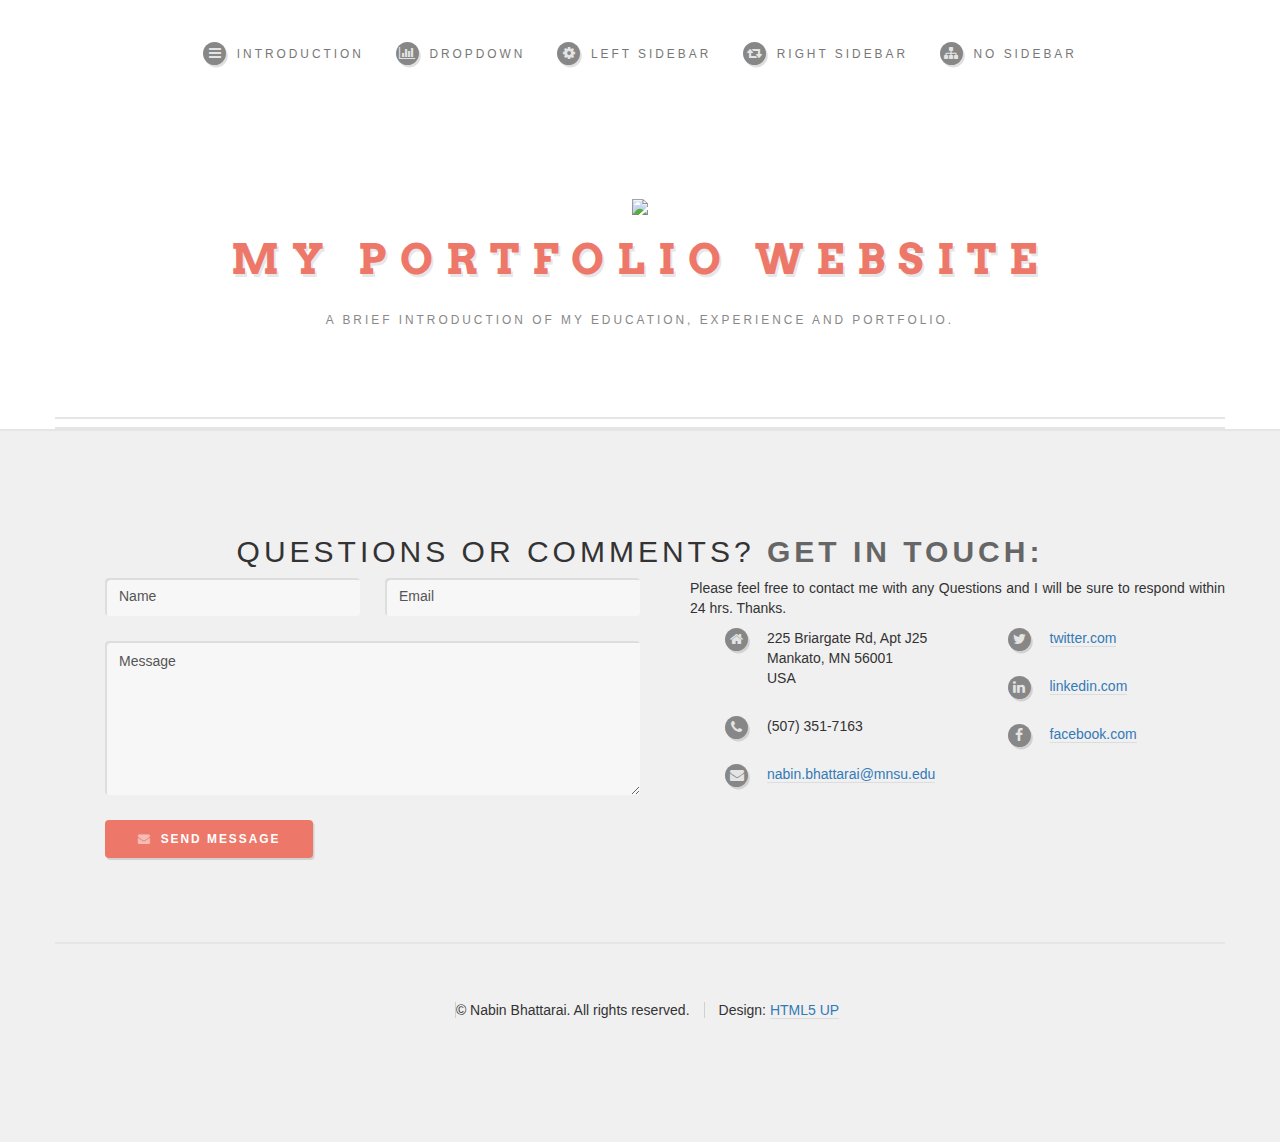
==== commit 2c53b0bf: "More Changes" ====
--- a/.vscode/introduction.html
+++ b/.vscode/introduction.html
@@ -31,7 +31,7 @@
 						<!-- Nav -->
 							<nav id="nav">
 								<ul>
-									<li><a class="icon fa-home" href="introduction.html"><span>Introduction</span></a></li>
+									<li><a class="icon fa-bars" href="introduction.html"><span>Introduction</span></a></li>
 									<li>
 										<a href="#" class="icon fa-bar-chart-o"><span>Dropdown</span></a>
 										<ul>
@@ -57,210 +57,7 @@
 
 					</div>
 				</div>
-
-			<!-- Features -->
-				<div id="features-wrapper">
-					<section id="features" class="container">
-						<header>
-							<h2>About Myself<strong> and my Introduction</strong>!</h2>
-						</header>
-						<div class="row">
-							<div class="4u 12u(mobile)">
-
-								<!-- Feature -->
-									<section>
-										<a href="#" class="image featured"><img src="images/pic01.jpg" alt="" /></a>
-										<header>
-											<h3>Okay, so what is this?</h3>
-										</header>
-										<p>This is <strong>Strongly Typed</strong>, a free, fully responsive site template
-										by <a href="http://html5up.net">HTML5 UP</a>. Free for personal and commercial use under the
-										<a href="http://html5up.net/license">CCA 3.0 license</a>.</p>
-									</section>
-
-							</div>
-							<div class="4u 12u(mobile)">
-
-								<!-- Feature -->
-									<section>
-										<a href="#" class="image featured"><img src="images/pic02.jpg" alt="" /></a>
-										<header>
-											<h3>Nice! What is HTML5 UP?</h3>
-										</header>
-										<p><a href="http://html5up.net">HTML5 UP</a> is a side project of <a href="http://twitter.com/ajlkn">AJ’s</a> (= me).
-										I started it as a way to both test my <strong>skel</strong> framework and sharpen up my coding
-										and design skills a bit.</p>
-									</section>
-
-							</div>
-							<div class="4u 12u(mobile)">
-
-								<!-- Feature -->
-									<section>
-										<a href="#" class="image featured"><img src="images/pic03.jpg" alt="" /></a>
-										<header>
-											<h3>Skel? What's that?</h3>
-										</header>
-										<p><strong>Skel</strong> is a lightweight framework for building responsive
-										sites and apps. All of my stuff at <a href="http://html5up.net">HTML5 UP</a> (including this
-										one) are built on this framework.</p>
-									</section>
-
-							</div>
-						</div>
-						<ul class="actions">
-							<li><a href="#" class="button icon fa-file">Tell Me More</a></li>
-						</ul>
-					</section>
-				</div>
-
-			<!-- Banner -->
-				<div id="banner-wrapper">
-					<div class="inner">
-						<section id="banner" class="container">
-							<p>Use this space for <strong>profound thoughts</strong>.<br />
-							Or an enormous ad. Whatever.</p>
-						</section>
-					</div>
-				</div>
-
-			<!-- Main -->
-				<div id="main-wrapper">
-					<div id="main" class="container">
-						<div class="row">
-
-							<!-- Content -->
-								<div id="content" class="8u 12u(mobile)">
-
-									<!-- Post -->
-										<article class="box post">
-											<header>
-												<h2><a href="#">By the way, many thanks to <strong>regularjane</strong>
-												for these awesome demo photos</a></h2>
-											</header>
-											<a href="#" class="image featured"><img src="images/pic05.jpg" alt="" /></a>
-											<h3>You should probably check out her work</h3>
-											<p>Phasellus laoreet massa id justo mattis pharetra. Fusce suscipit
-											ligula vel quam viverra sit amet mollis tortor congue. Sed quis mauris
-											sit amet magna accumsan tristique. Curabitur leo nibh, rutrum eu malesuada
-											in, tristique at erat lorem ipsum dolor sit amet lorem ipsum sed consequat
-											consequat magna tempus lorem ipsum consequat Phasellus laoreet massa id
-											in, tristique at erat lorem ipsum dolor sit amet lorem ipsum sed consequat
-											magna tempus veroeros lorem sed tempus aliquam lorem ipsum veroeros
-											consequat magna tempus lorem ipsum consequat Phasellus laoreet massa id
-											justo mattis pharetra. Fusce suscipit ligula vel quam viverra sit amet
-											mollis tortor congue. Sed quis mauris sit amet magna accumsan tristique.
-											Curabitur leo nibh, rutrum eu malesuada in, tristique at erat.</p>
-											<p>Erat lorem ipsum veroeros consequat magna tempus lorem ipsum consequat
-											Phasellus laoreet massa id justo mattis pharetra. Fusce suscipit ligula
-											vel quam viverra sit amet mollis tortor congue. Sed quis mauris sit amet
-											magna accumsan tristique. Curabitur leo nibh, rutrum eu malesuada in,
-											tristique at erat. Curabitur leo nibh, rutrum eu malesuada  in, tristique
-											at erat lorem ipsum dolor sit amet lorem ipsum sed consequat magna
-											tempus veroeros lorem sed tempus aliquam lorem ipsum veroeros consequat
-											magna tempus</p>
-											<ul class="actions">
-												<li><a href="#" class="button icon fa-file">Continue Reading</a></li>
-											</ul>
-										</article>
-
-								</div>
-
-							<!-- Sidebar -->
-								<div id="sidebar" class="4u 12u(mobile)">
-
-									<!-- Excerpts -->
-										<section>
-											<ul class="divided">
-												<li>
-
-													<!-- Excerpt -->
-														<article class="box excerpt">
-															<header>
-																<span class="date">July 30</span>
-																<h3><a href="#">Just another post</a></h3>
-															</header>
-															<p>Lorem ipsum dolor odio facilisis convallis. Etiam non nunc vel est
-															suscipit convallis non id orci lorem ipsum sed magna consequat feugiat lorem dolore.</p>
-														</article>
-
-												</li>
-												<li>
-
-													<!-- Excerpt -->
-														<article class="box excerpt">
-															<header>
-																<span class="date">July 28</span>
-																<h3><a href="#">And another post</a></h3>
-															</header>
-															<p>Lorem ipsum dolor odio facilisis convallis. Etiam non nunc vel est
-															suscipit convallis non id orci lorem ipsum sed magna consequat feugiat lorem dolore.</p>
-														</article>
-
-												</li>
-												<li>
-
-													<!-- Excerpt -->
-														<article class="box excerpt">
-															<header>
-																<span class="date">July 24</span>
-																<h3><a href="#">One more post</a></h3>
-															</header>
-															<p>Lorem ipsum dolor odio facilisis convallis. Etiam non nunc vel est
-															suscipit convallis non id orci lorem ipsum sed magna consequat feugiat lorem dolore.</p>
-														</article>
-
-												</li>
-											</ul>
-										</section>
-
-									<!-- Highlights -->
-										<section>
-											<ul class="divided">
-												<li>
-
-													<!-- Highlight -->
-														<article class="box highlight">
-															<header>
-																<h3><a href="#">Something of note</a></h3>
-															</header>
-															<a href="#" class="image left"><img src="images/pic06.jpg" alt="" /></a>
-															<p>Phasellus  sed laoreet massa id justo mattis pharetra. Fusce suscipit ligula vel quam
-															viverra sit amet mollis tortor congue magna lorem ipsum dolor et quisque ut odio facilisis
-															convallis. Etiam non nunc vel est suscipit convallis non id orci. Ut interdum tempus
-															facilisis convallis. Etiam non nunc vel est suscipit convallis non id orci.</p>
-															<ul class="actions">
-																<li><a href="#" class="button icon fa-file">Learn More</a></li>
-															</ul>
-														</article>
-
-												</li>
-												<li>
-
-													<!-- Highlight -->
-														<article class="box highlight">
-															<header>
-																<h3><a href="#">Something of less note</a></h3>
-															</header>
-															<a href="#" class="image left"><img src="images/pic07.jpg" alt="" /></a>
-															<p>Phasellus  sed laoreet massa id justo mattis pharetra. Fusce suscipit ligula vel quam
-															viverra sit amet mollis tortor congue magna lorem ipsum dolor et quisque ut odio facilisis
-															convallis. Etiam non nunc vel est suscipit convallis non id orci. Ut interdum tempus
-															facilisis convallis. Etiam non nunc vel est suscipit convallis non id orci.</p>
-															<ul class="actions">
-																<li><a href="#" class="button icon fa-file">Learn More</a></li>
-															</ul>
-														</article>
-
-												</li>
-											</ul>
-										</section>
-
-								</div>
-
-						</div>
-					</div>
-				</div>
+				
 
 			<!-- Footer -->
 				<div id="footer-wrapper">
@@ -271,7 +68,7 @@
 						<div class="row">
 							<div class="6u 12u(mobile)">
 								<section>
-									<form method="post" action="#">
+									<form method="post" action="mailto:nabin.bhattarai@mnsu.edu">
 										<div class="row 50%">
 											<div class="6u 12u(mobile)">
 												<input name="name" placeholder="Name" type="text" />
@@ -287,7 +84,7 @@
 										</div>
 										<div class="row 50%">
 											<div class="12u">
-												<a href="#" class="form-button-submit button icon fa-envelope">Send Message</a>
+												<button class="form-button-submit button icon fa-envelope">Send Message</button>
 											</div>
 										</div>
 									</form>
@@ -295,38 +92,33 @@
 							</div>
 							<div class="6u 12u(mobile)">
 								<section>
-									<p>Erat lorem ipsum veroeros consequat magna tempus lorem ipsum consequat Phaselamet
-									mollis tortor congue. Sed quis mauris sit amet magna accumsan tristique. Curabitur
-									leo nibh, rutrum eu malesuada.</p>
+									<p>Please feel free to contact me with any Questions and I will be sure to respond within 24 hrs. Thanks.</p>
 									<div class="row">
 										<div class="6u 12u(mobile)">
 											<ul class="icons">
 												<li class="icon fa-home">
-													1234 Somewhere Road<br />
-													Nashville, TN 00000<br />
+													225 Briargate Rd, Apt J25<br />
+													Mankato, MN 56001<br />
 													USA
 												</li>
 												<li class="icon fa-phone">
-													(000) 000-0000
+													(507) 351-7163
 												</li>
 												<li class="icon fa-envelope">
-													<a href="#">info@untitled.tld</a>
+													<a href="#">nabin.bhattarai@mnsu.edu</a>
 												</li>
 											</ul>
 										</div>
 										<div class="6u 12u(mobile)">
 											<ul class="icons">
 												<li class="icon fa-twitter">
-													<a href="#">@untitled-tld</a>
+													<a href="https://twitter.com/NabinBh12">twitter.com</a>
 												</li>
-												<li class="icon fa-instagram">
-													<a href="#">instagram.com/untitled-tld</a>
-												</li>
-												<li class="icon fa-dribbble">
-													<a href="#">dribbble.com/untitled-tld</a>
+												<li class="icon fa-linkedin">
+													<a href="https://www.linkedin.com/in/nabin-bhattarai-88b08696/">linkedin.com</a>
 												</li>
 												<li class="icon fa-facebook">
-													<a href="#">facebook.com/untitled-tld</a>
+													<a href="https://www.facebook.com/nabin.bhattarai.319">facebook.com</a>
 												</li>
 											</ul>
 										</div>
@@ -337,7 +129,7 @@
 					</div>
 					<div id="copyright" class="container">
 						<ul class="links">
-							<li>&copy; Untitled. All rights reserved.</li><li>Design: <a href="http://html5up.net">HTML5 UP</a></li>
+							<li>&copy; Nabin Bhattarai. All rights reserved.</li><li>Design: <a href="http://html5up.net">HTML5 UP</a></li>
 						</ul>
 					</div>
 				</div>
--- a/.vscode/assets/css/main.css
+++ b/.vscode/assets/css/main.css
@@ -2,8 +2,13 @@
 @import url("https://fonts.googleapis.com/css?family=Source+Sans+Pro:300,400,600|Arvo:700");
 
 
+
 /* Reset */
 
+.fancy{
+background: url("../../images/pic03.jpg");
+			background-size: cover;
+}
 	html, body, div, span, applet, object, iframe, h1, h2, h3, h4, h5, h6, p, blockquote, pre, a, abbr, acronym, address, big, cite, code, del, dfn, em, img, ins, kbd, q, s, samp, small, strike, strong, sub, sup, tt, var, b, u, i, center, dl, dt, dd, ol, ul, li, fieldset, form, label, legend, table, caption, tbody, tfoot, thead, tr, th, td, article, aside, canvas, details, embed, figure, figcaption, footer, header, hgroup, menu, nav, output, ruby, section, summary, time, mark, audio, video {
 		margin: 0;
 		padding: 0;
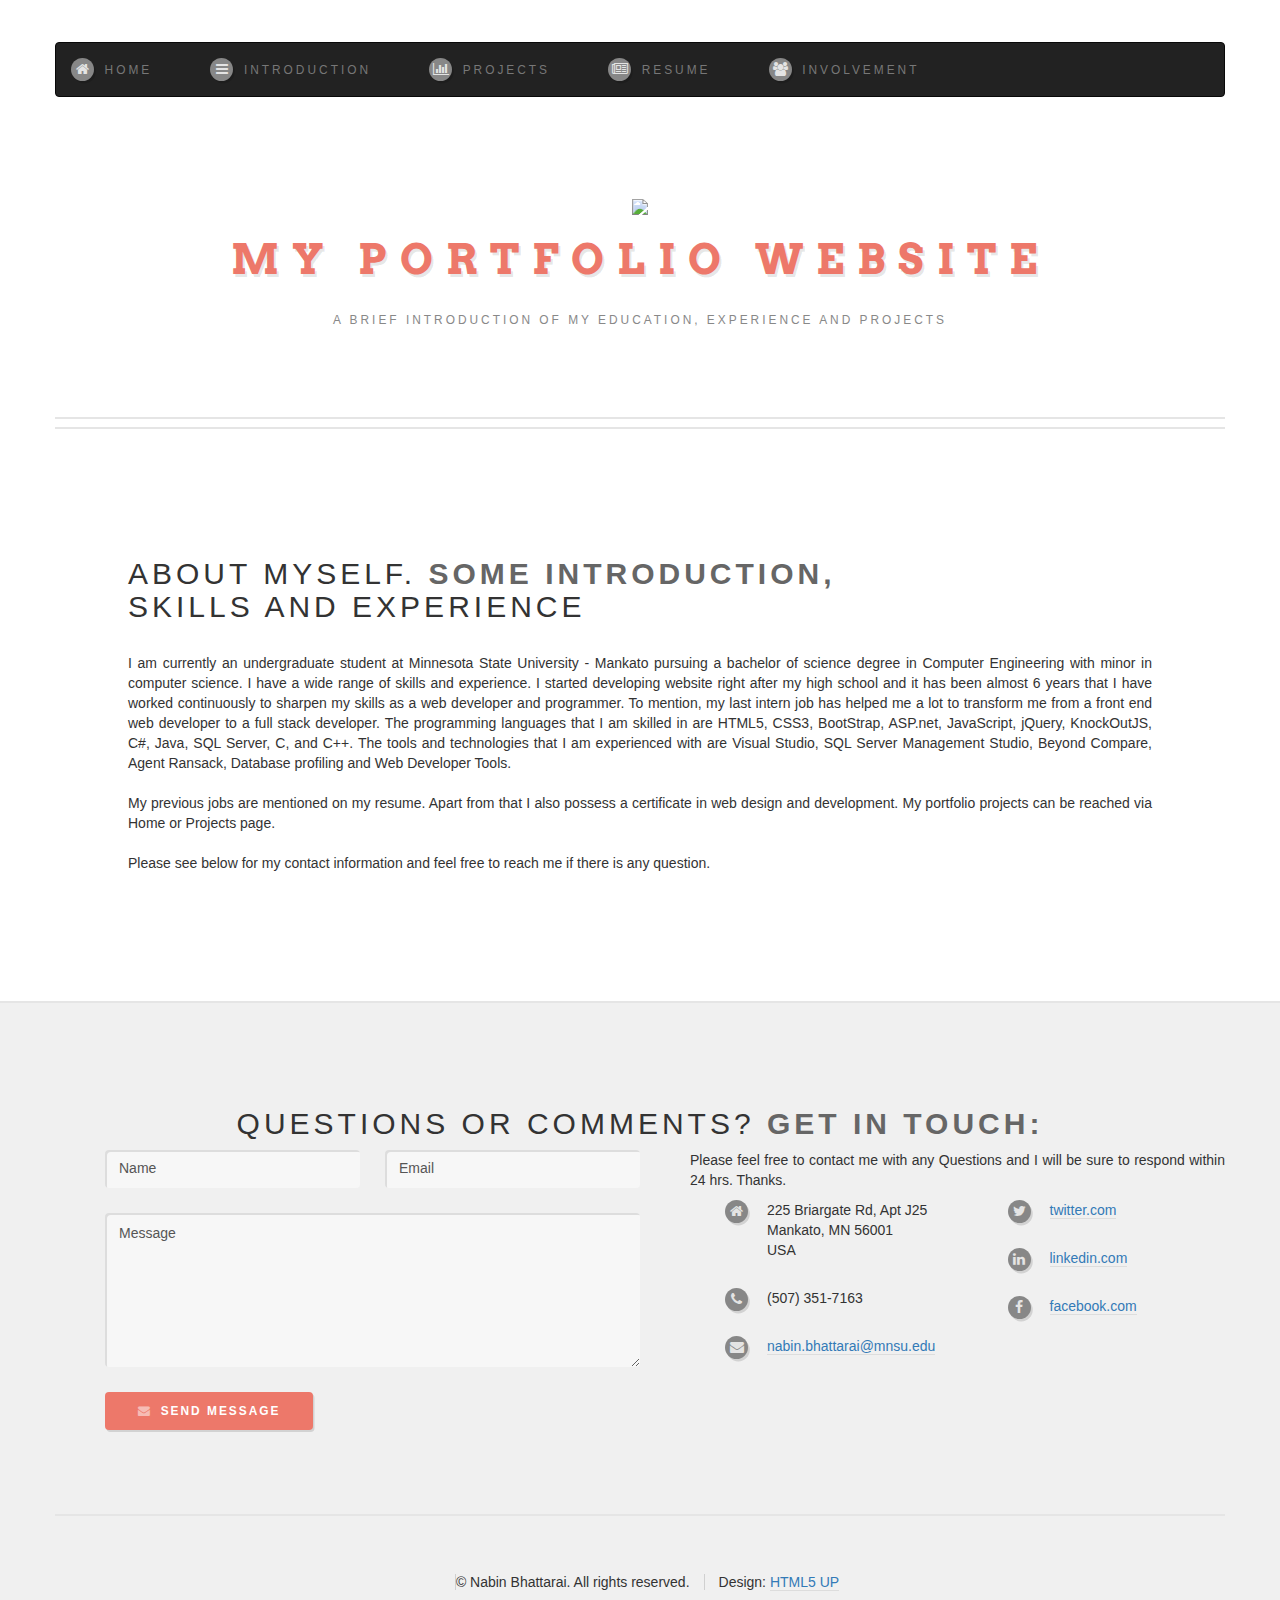
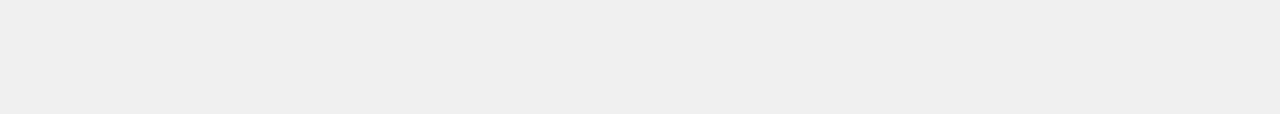
==== commit d524d244: "Introduction Page Added" ====
--- a/.vscode/introduction.html
+++ b/.vscode/introduction.html
@@ -26,39 +26,47 @@
 
 						<!-- Logo -->
 							<img src="https://www.mnsu.edu/standards/logos/logo-final-c.png" class="img-fluid" height="200px">
-							<h1 id="logo"><a href="index.html">My Portfolio Website</a></h1>
-							<p>A brief introduction of my education, experience and portfolio.</p>
+							<h1 id="logo">My Portfolio Website</h1>
+							<p>A brief introduction of my Education, Experience and Projects</p>
 						<!-- Nav -->
-							<nav id="nav">
-								<ul>
+							<nav id="nav" class="navbar navbar-inverse" style="text-align:center">
+								<ul class="nav navbar-nav">
+                  <li><a class="icon fa-home" href="index.html"><span>Home<span></a></li>
 									<li><a class="icon fa-bars" href="introduction.html"><span>Introduction</span></a></li>
 									<li>
-										<a href="#" class="icon fa-bar-chart-o"><span>Dropdown</span></a>
-										<ul>
-											<li><a href="#">Lorem ipsum dolor</a></li>
-											<li><a href="#">Magna phasellus</a></li>
-											<li><a href="#">Etiam dolore nisl</a></li>
-											<li>
-												<a href="#">Phasellus consequat</a>
-												<ul>
-													<li><a href="#">Magna phasellus</a></li>
-													<li><a href="#">Etiam dolore nisl</a></li>
-													<li><a href="#">Phasellus consequat</a></li>
-												</ul>
-											</li>
-											<li><a href="#">Veroeros feugiat</a></li>
-										</ul>
+										<a href="project.html" class="icon fa-bar-chart-o"><span>Projects</span></a>
 									</li>
-									<li><a class="icon fa-cog" href="left-sidebar.html"><span>Left Sidebar</span></a></li>
-									<li><a class="icon fa-retweet" href="right-sidebar.html"><span>Right Sidebar</span></a></li>
-									<li><a class="icon fa-sitemap" href="no-sidebar.html"><span>No Sidebar</span></a></li>
+									<li><a class="icon fa-newspaper-o" href="resume.html"><span>Resume</span></a></li>
+									<li><a class="icon fa-users" href="involvement.html"><span>Involvement</span></a></li>
 								</ul>
 							</nav>
 
 					</div>
 				</div>
-				
+				<div id="content" class="inner" style="margin:10%">
+				<article class="box post">
+											<header>
+												<h2>About Myself. <strong> Some Introduction, </strong><br />
+												Skills and Experience</h2>
+											</header>
+											<br/>
+											<p>I am currently an undergraduate student at Minnesota State University - Mankato pursuing a bachelor of science degree in Computer Engineering with minor in computer science. 
 
+I have a wide range of skills and experience. 
+I started developing website right after my high school and it has been almost 6 years that I have worked continuously to sharpen my skills as a web developer and programmer. 
+To mention, my last intern job has helped me a lot to transform me from a front end web developer to a full stack developer. 
+The programming languages that I am skilled in are HTML5, CSS3, BootStrap, ASP.net, JavaScript, jQuery, KnockOutJS, C#, Java, SQL Server, C, and C++. 
+The tools and technologies that I am experienced with are Visual Studio, SQL Server Management Studio, Beyond Compare, Agent Ransack, Database profiling and Web Developer Tools. 
+<br/>
+</br>
+My previous jobs are mentioned on my resume. Apart from that I also possess a certificate in web design and development.
+ My portfolio projects can be reached via Home or Projects page.
+<br/>
+</br>
+Please see below for my contact information and feel free to reach me if there is any question.
+											</p>
+										</article>
+				</div>
 			<!-- Footer -->
 				<div id="footer-wrapper">
 					<div id="footer" class="container">
